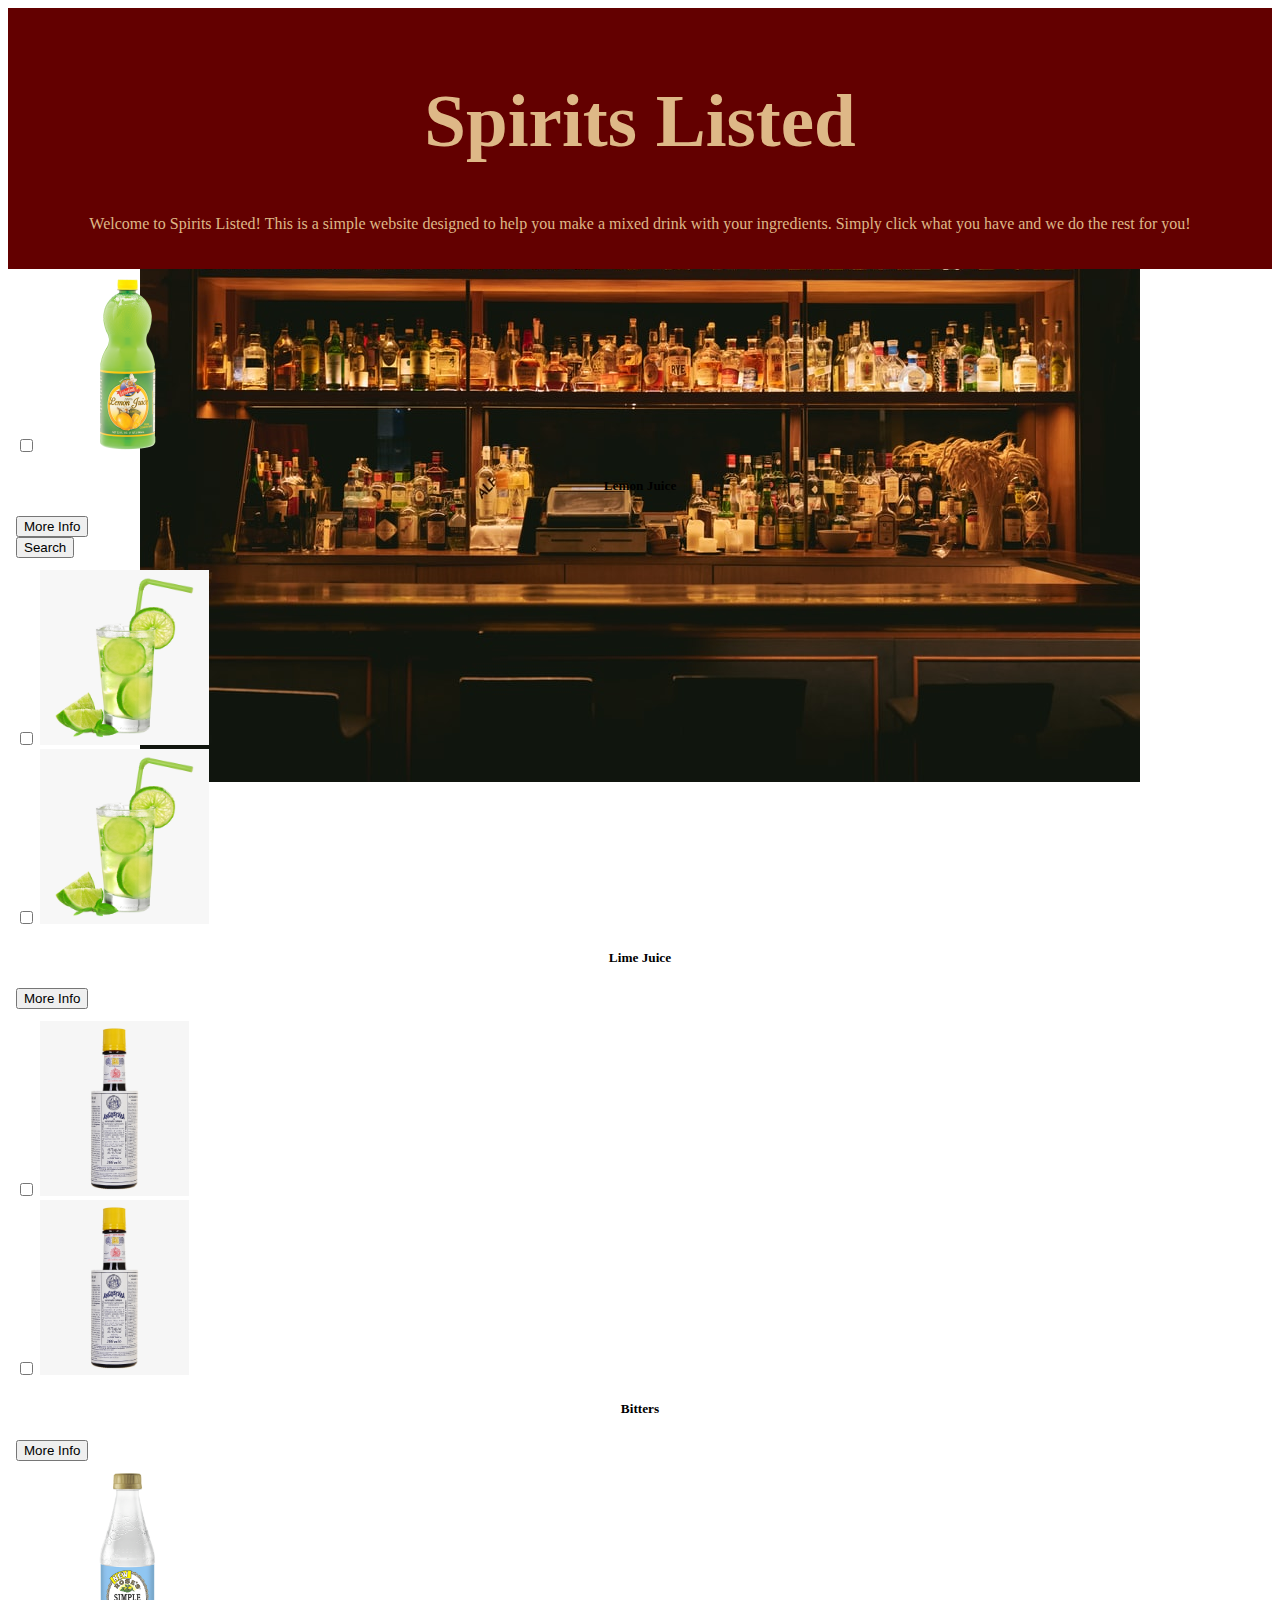
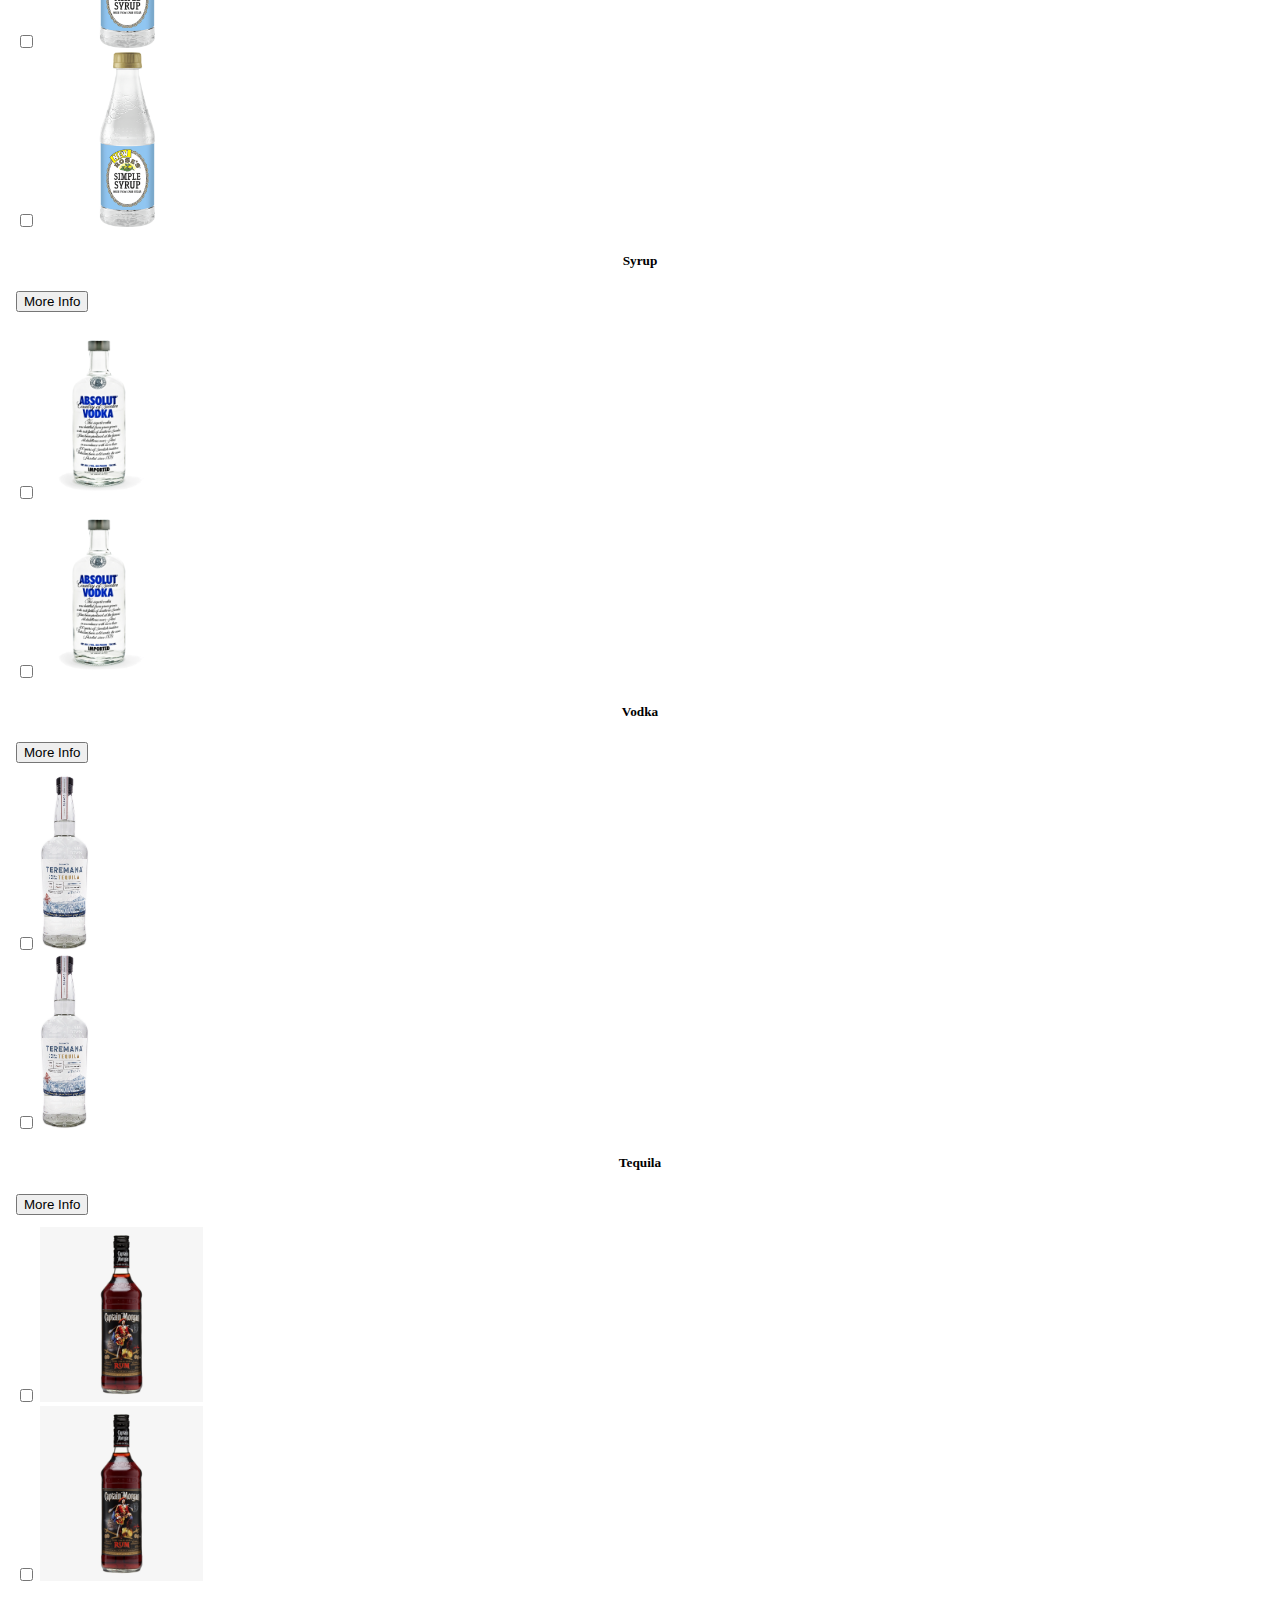
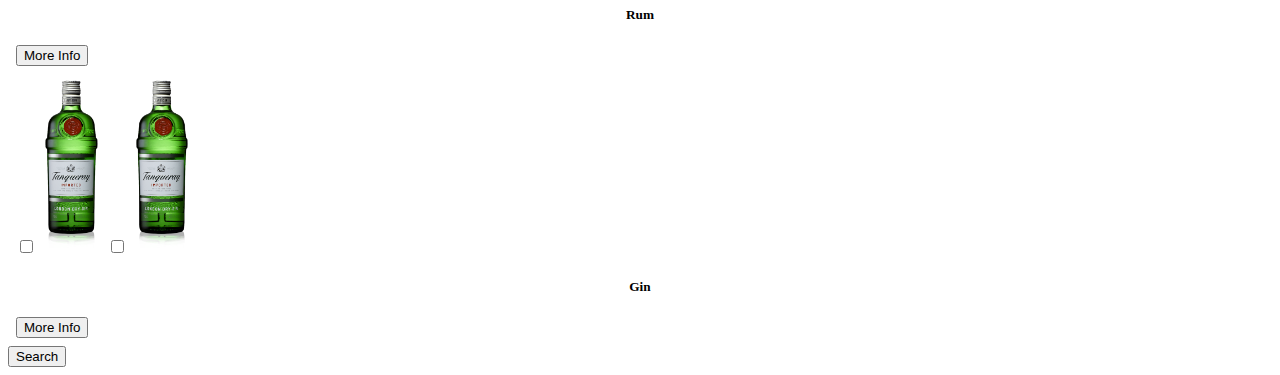
==== index.html @ b15d49cc "Merge branch 'main' into serge002" ====
<!DOCTYPE html>
<html lang="en">

<head>
    <meta charset="UTF-8">
    <meta http-equiv="X-UA-Compatible" content="IE=edge">
    <meta name="viewport" content="width=device-width, initial-scale=1.0">
    <title>Spirits Listed</title>
    <link href="https://cdn.jsdelivr.net/npm/bootstrap@5.2.0-beta1/dist/css/bootstrap.min.css" rel="stylesheet"
        integrity="sha384-0evHe/X+R7YkIZDRvuzKMRqM+OrBnVFBL6DOitfPri4tjfHxaWutUpFmBp4vmVor" crossorigin="anonymous">
    <link rel="stylesheet" href="style.css">
    </link>
    <link rel="preconnect" href="https://fonts.googleapis.com">
    <link rel="preconnect" href="https://fonts.gstatic.com" crossorigin>
    <link href="https://fonts.googleapis.com/css2?family=Oleo+Script&display=swap" rel="stylesheet">
</head>

<header class="border-bottom border-secondary">
    <h1 style="font-size: 75px; font-family: Oleo">Spirits Listed</h1>
    <p>Welcome to Spirits Listed! This is a simple website designed to help you make a mixed drink with your
        ingredients.
        Simply click what you have and we do the rest for you!</p>
</header>

<body>
    <main class="container">

        <div class="row">
            <!-- left side of page -->
            <section class="col-md-2"></section>
            <!-- center of page -->
            <section class="col-md-8">

                    <div class="row my-4 gy-4">

                        <div class="col-lg-6 col-xl-3">

                            <div class="card h-100">

                                <input type="checkbox" class = "checkbox" id="lemon-juice" name="lemon-juice" value="lemon-juice">

                                <img class="card-img-top" src="ProjectImages/lemon-juice.png" alt="Lemon Juice">

                                <div class="card-body mx-auto">

                                    <h5 class="card-title">Lemon Juice</h5>


                                    <button type="button" class="btn btn-dark">More Info</button>

                                </div>

                                <button type="button" class="btn btn-dark">Search</button>


                            </div>

                        </div>

                        <div class="col-lg-6 col-xl-3">

                            <div class="card h-100">

                                <input type="checkbox" class = "checkbox" id="lime-juice" name="lime-juice" value="lime-juice">

                                <img class="card-img-top" src="ProjectImages/lime-juice.png" alt="Lime Juice">


                                <div class="card-body mx-auto">

                            <input type="checkbox" id="lime-juice" name="lime-juice" value="lime-juice">

                            <img class="card-img-top" src="ProjectImages/lime-juice.png" alt="Lime Juice">


                                    <h5 class="card-title">Lime Juice</h5>

                                    <button type="button" class="btn btn-info"> More Info</button>

                                </div>

                            </div>

                        </div>

                        <div class="col-lg-6 col-xl-3">

                            <div class="card h-100">

                                <input type="checkbox" class = "checkbox" id="bitters" name="bitters" value="bitters">

                                <img class="card-img-top" src="ProjectImages/bitters.png" alt="Bitters">

                                <div class="card-body mx-auto">

                            <input type="checkbox" id="bitters" name="bitters" value="bitters">

                            <img class="card-img-top" src="ProjectImages/bitters.png" alt="Bitters">


                                    <h5 class="card-title">Bitters</h5>

                                    <button type="button" class="btn btn-info">More Info</button>

                                </div>

                            </div>

                        </div>

                        <div class="col-lg-6 col-xl-3">

                            <div class="card h-100">

                                <input type="checkbox" class = "checkbox" id="simple-syrup" name="simple-syrup" value="simple-syrup">

                                <img class="card-img-top" src="ProjectImages/syrup.png" alt="Simple Syrup">


                                <div class="card-body mx-auto">

                            <input type="checkbox" id="simple-syrup" name="simple-syrup" value="simple-syrup">

                            <img class="card-img-top" src="ProjectImages/syrup.png" alt="Simple Syrup">


                                    <h5 class="card-title">Syrup</h5>

                                    <button type="button" class="btn btn-info">More Info</button>

                                </div>

                            </div>

                        </div>

                    </div>

                    <div class="row my-4 gy-4">

                        <div class="col-lg-6 col-xl-3">

                            <div class="card h-100">

                                <input type="checkbox" class = "checkbox" id="vodka" name="vodka" value="vodka">

                                <img class="card-img-top" src="ProjectImages/vodka.png" alt="Vodka">


                                <div class="card-body mx-auto">

                            <input type="checkbox" id="vodka" name="vodka" value="vodka">

                            <img class="card-img-top" src="ProjectImages/vodka.png" alt="Vodka">


                                    <h5 class="card-title">Vodka</h5>

                                    <button type="button" class="btn btn-info">More Info</button>

                                </div>

                            </div>

                        </div>

                        <div class="col-lg-6 col-xl-3">

                            <div class="card h-100">

                                <input type="checkbox" class = "checkbox" id="tequila" name="tequila" value="tequila">

                                <img class="card-img-top" src="ProjectImages/tequila.png" alt="Tequila">


                                <div class="card-body mx-auto">

                            <input type="checkbox" id="tequila" name="tequila" value="tequila">

                            <img class="card-img-top" src="ProjectImages/tequila.png" alt="Tequila">


                                    <h5 class="card-title">Tequila</h5>

                                    <button type="button" class="btn btn-info">More Info</button>

                                </div>

                            </div>

                        </div>

                        <div class="col-lg-6 col-xl-3">

                            <div class="card h-100">

                                <input type="checkbox" class = "checkbox" id="rum" name="rum" value="rum">

                                <img class="card-img-top" src="ProjectImages/rum.png" alt="Rum">


                                <div class="card-body mx-auto">

                            <input type="checkbox" id="rum" name="rum" value="rum">

                            <img class="card-img-top" src="ProjectImages/rum.png" alt="Rum">


                                    <h5 class="card-title">Rum</h5>

                                    <button type="button" class="btn btn-info">More Info</button>

                                </div>

                            </div>

                        </div>

                        <div class="col-lg-6 col-xl-3">

                            <div class="card h-100">

                                <input type="checkbox" class = "checkbox" id="gin" name="gin" value="gin">


                                <img class="card-img-top" src="ProjectImages/gin.png" alt="Gin">

                            <input type="checkbox" id="gin" name="gin" value="gin">

                            <img class="card-img-top" src="ProjectImages/gin.png" alt="Gin">


                                <div class="card-body mx-auto">

                                    <h5 class="card-title">Gin</h5>

                                    <button type="button" class="btn btn-info">More Info</button>

                                </div>

                            </div>

                        </div>
            </section>
            <!-- right side of page -->
            <section class="col-md-2">
                <button id = "searchBtn">Search</button>
            </section>

        </div>

    </main>

    <script src="https://code.jquery.com/jquery-3.5.1.min.js"></script>
    <script type="text/javascript" src="./script.js"></script>

</body>

</html>
---- style.css ----
header {
    text-align: center;
    color:burlywood;
    background-color:rgb(99, 0, 0);
    padding: 20px;
    background-blend-mode: color-burn;
}

body {
    background-image: url(ProjectImages/background.jpg);
    background-repeat: no-repeat;
    background-position: center;
    background-attachment: fixed;
}

.card {
    padding: 4px;
    margin: 4px;
    
}
.card-title {
    text-align: center;
}

.card-img-top {
    max-height: 175px;
    object-fit: contain;
}
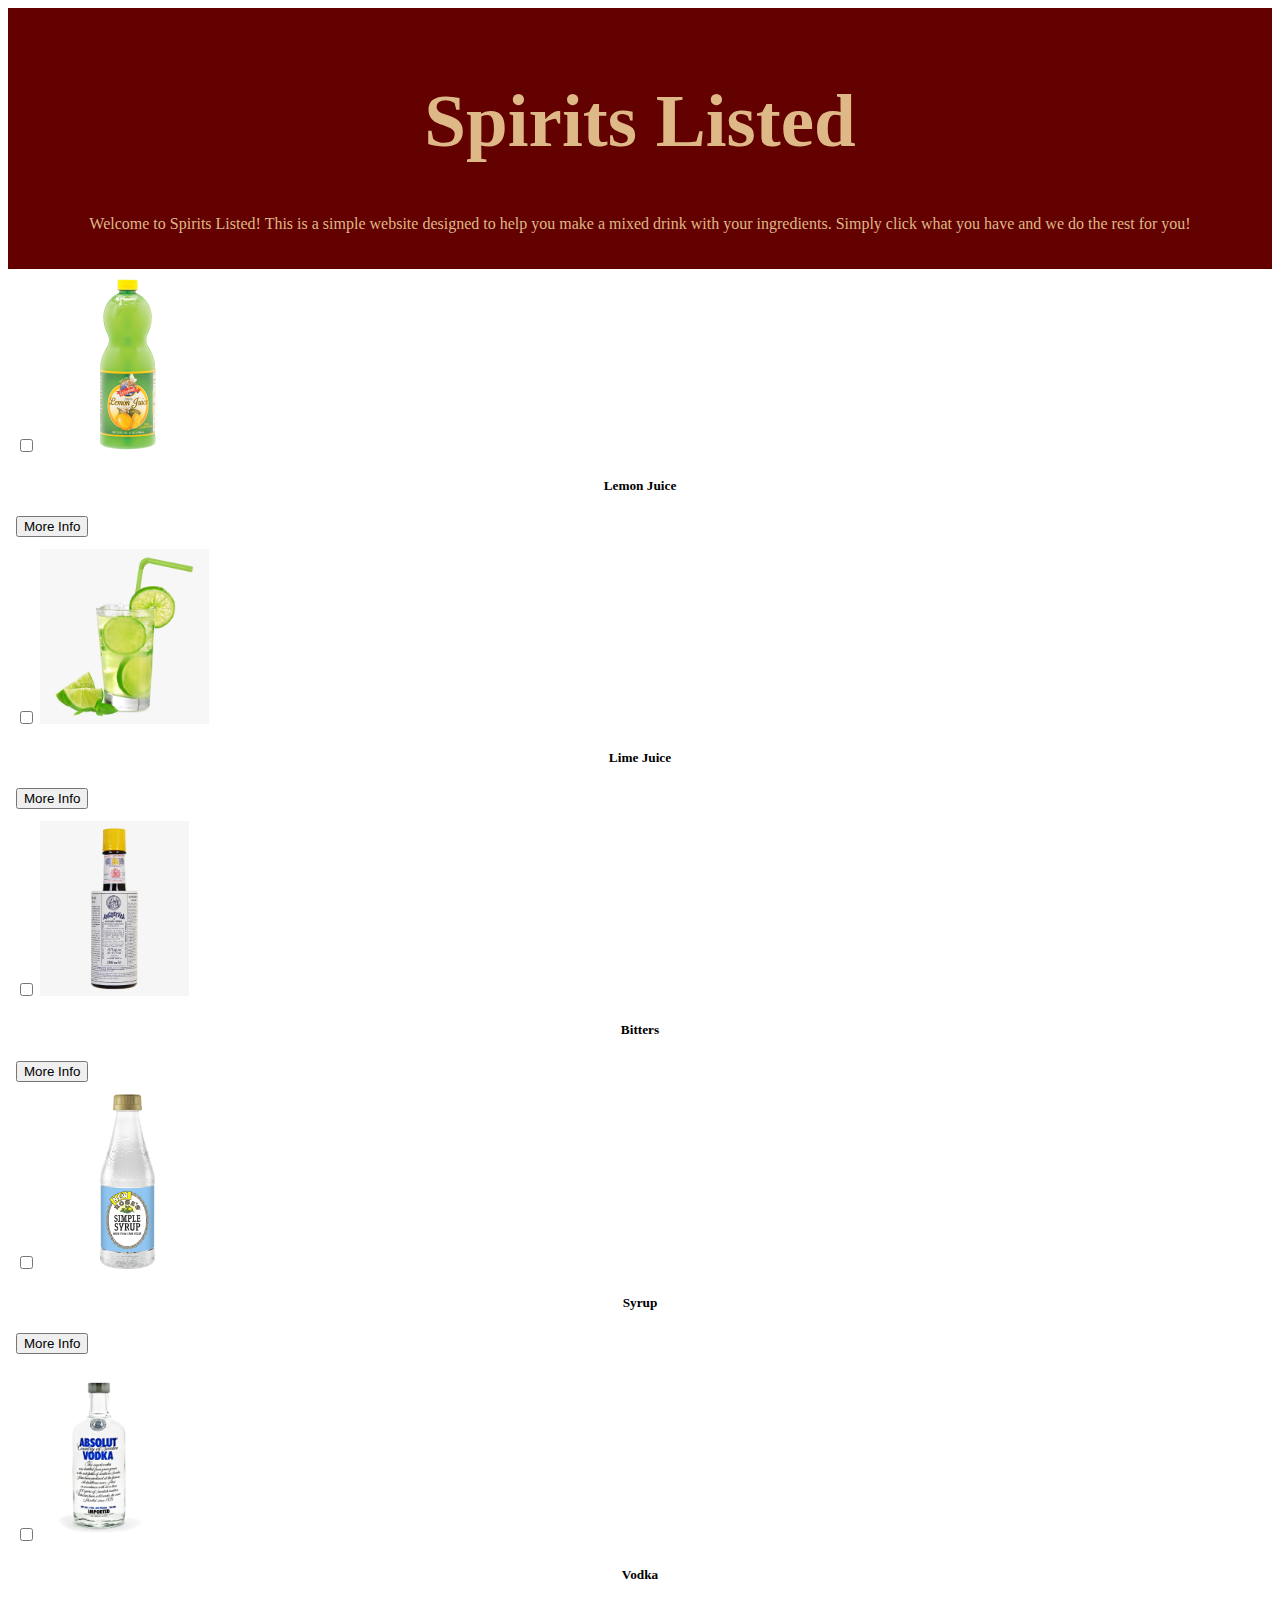
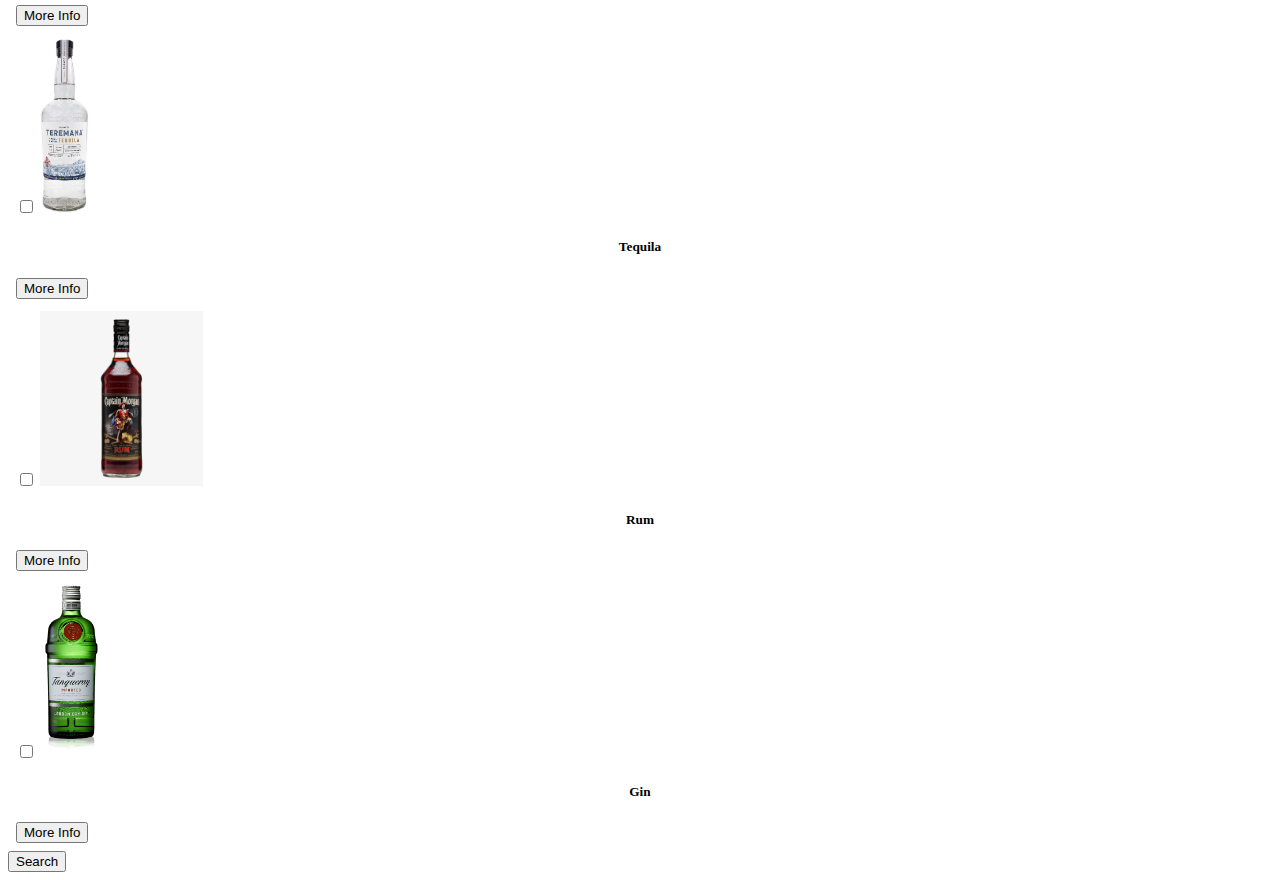
==== commit 686a3c6e: "added 2nd html page" ====
--- a/index.html
+++ b/index.html
@@ -45,14 +45,10 @@
 
                                     <h5 class="card-title">Lemon Juice</h5>
 
-
                                     <button type="button" class="btn btn-dark">More Info</button>
 
                                 </div>
 
-                                <button type="button" class="btn btn-dark">Search</button>
-
-
                             </div>
 
                         </div>
@@ -65,13 +61,7 @@
 
                                 <img class="card-img-top" src="ProjectImages/lime-juice.png" alt="Lime Juice">
 
-
-                                <div class="card-body mx-auto">
-
-                            <input type="checkbox" id="lime-juice" name="lime-juice" value="lime-juice">
-
-                            <img class="card-img-top" src="ProjectImages/lime-juice.png" alt="Lime Juice">
-
+                                <div class="card-body mx-auto">
 
                                     <h5 class="card-title">Lime Juice</h5>
 
@@ -93,11 +83,6 @@
 
                                 <div class="card-body mx-auto">
 
-                            <input type="checkbox" id="bitters" name="bitters" value="bitters">
-
-                            <img class="card-img-top" src="ProjectImages/bitters.png" alt="Bitters">
-
-
                                     <h5 class="card-title">Bitters</h5>
 
                                     <button type="button" class="btn btn-info">More Info</button>
@@ -116,13 +101,7 @@
 
                                 <img class="card-img-top" src="ProjectImages/syrup.png" alt="Simple Syrup">
 
-
-                                <div class="card-body mx-auto">
-
-                            <input type="checkbox" id="simple-syrup" name="simple-syrup" value="simple-syrup">
-
-                            <img class="card-img-top" src="ProjectImages/syrup.png" alt="Simple Syrup">
-
+                                <div class="card-body mx-auto">
 
                                     <h5 class="card-title">Syrup</h5>
 
@@ -146,13 +125,7 @@
 
                                 <img class="card-img-top" src="ProjectImages/vodka.png" alt="Vodka">
 
-
-                                <div class="card-body mx-auto">
-
-                            <input type="checkbox" id="vodka" name="vodka" value="vodka">
-
-                            <img class="card-img-top" src="ProjectImages/vodka.png" alt="Vodka">
-
+                                <div class="card-body mx-auto">
 
                                     <h5 class="card-title">Vodka</h5>
 
@@ -172,13 +145,7 @@
 
                                 <img class="card-img-top" src="ProjectImages/tequila.png" alt="Tequila">
 
-
-                                <div class="card-body mx-auto">
-
-                            <input type="checkbox" id="tequila" name="tequila" value="tequila">
-
-                            <img class="card-img-top" src="ProjectImages/tequila.png" alt="Tequila">
-
+                                <div class="card-body mx-auto">
 
                                     <h5 class="card-title">Tequila</h5>
 
@@ -198,13 +165,7 @@
 
                                 <img class="card-img-top" src="ProjectImages/rum.png" alt="Rum">
 
-
-                                <div class="card-body mx-auto">
-
-                            <input type="checkbox" id="rum" name="rum" value="rum">
-
-                            <img class="card-img-top" src="ProjectImages/rum.png" alt="Rum">
-
+                                <div class="card-body mx-auto">
 
                                     <h5 class="card-title">Rum</h5>
 
@@ -222,13 +183,7 @@
 
                                 <input type="checkbox" class = "checkbox" id="gin" name="gin" value="gin">
 
-
                                 <img class="card-img-top" src="ProjectImages/gin.png" alt="Gin">
-
-                            <input type="checkbox" id="gin" name="gin" value="gin">
-
-                            <img class="card-img-top" src="ProjectImages/gin.png" alt="Gin">
-
 
                                 <div class="card-body mx-auto">
 
--- a/style.css
+++ b/style.css
@@ -6,7 +6,7 @@
     background-blend-mode: color-burn;
 }
 
-body {
+.main-section {
     background-image: url(ProjectImages/background.jpg);
     background-repeat: no-repeat;
     background-position: center;
@@ -25,6 +25,4 @@
 .card-img-top {
     max-height: 175px;
     object-fit: contain;
-}
-
-
+}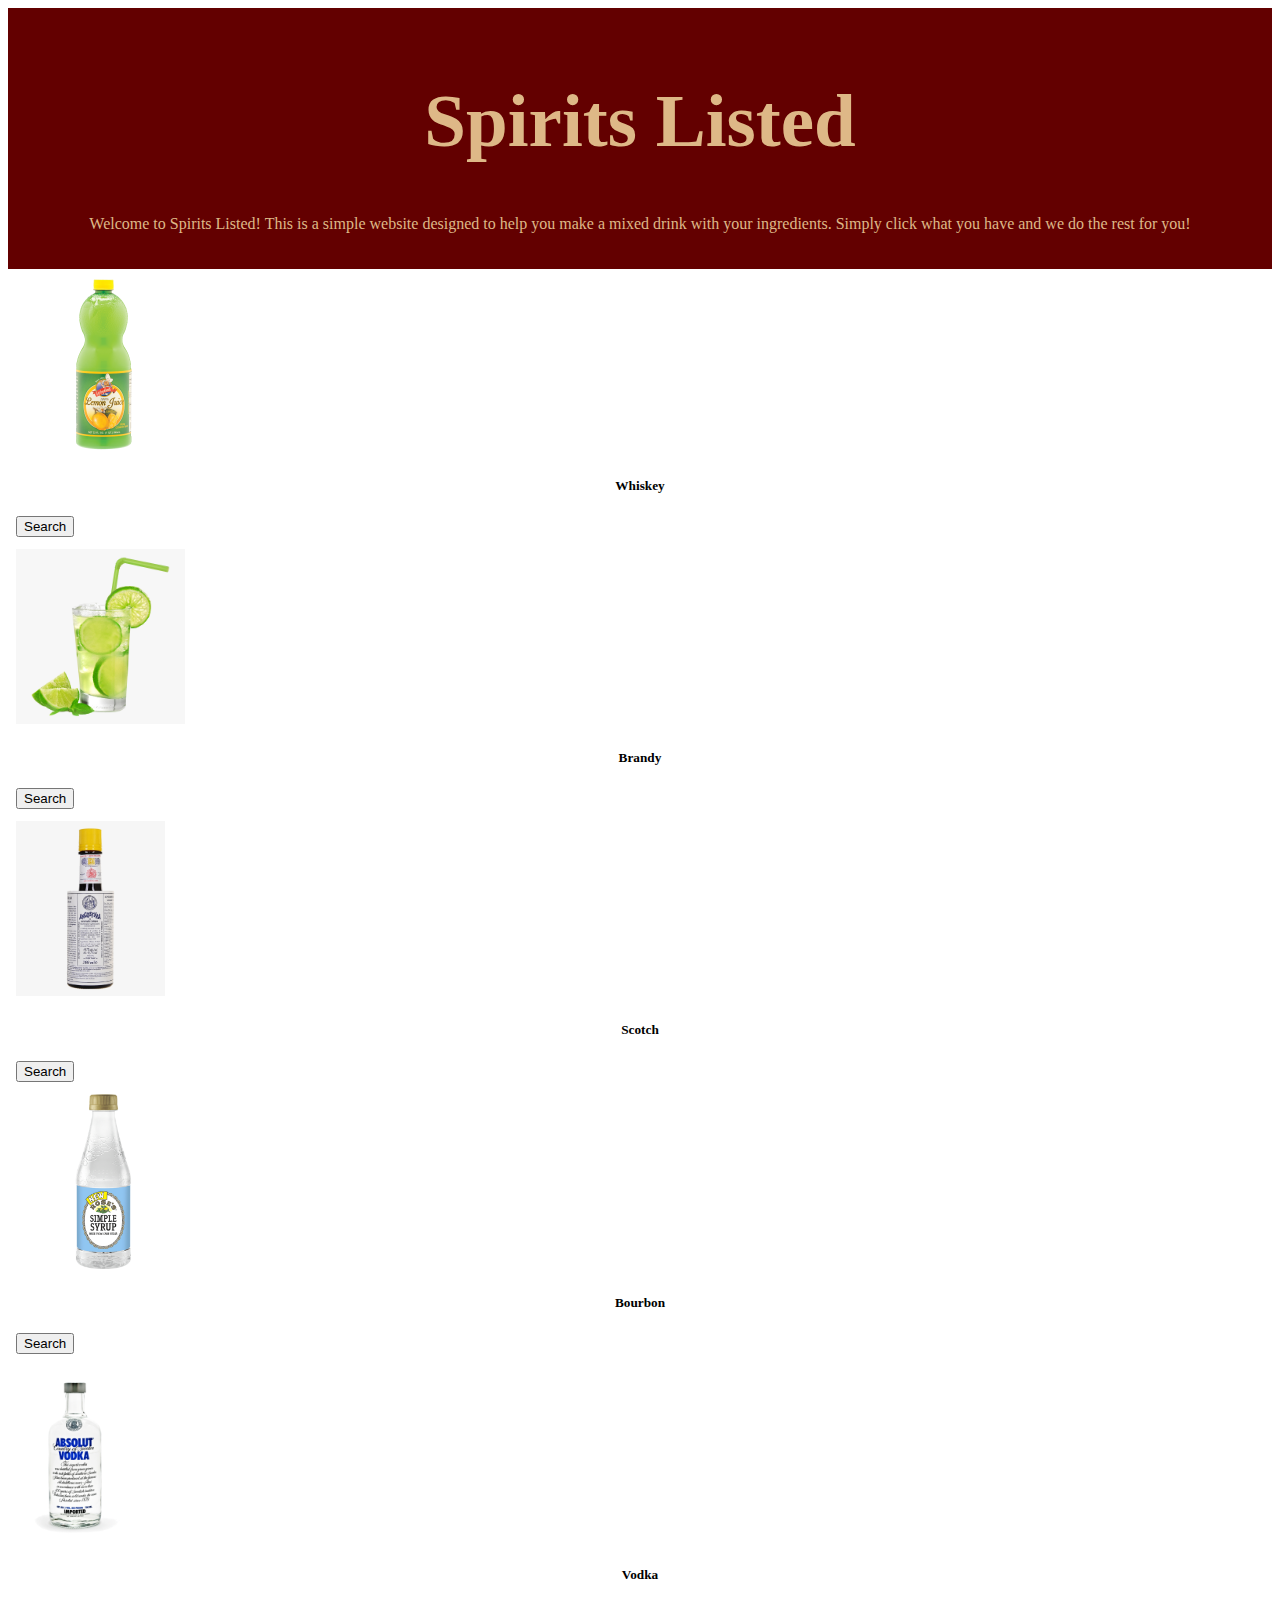
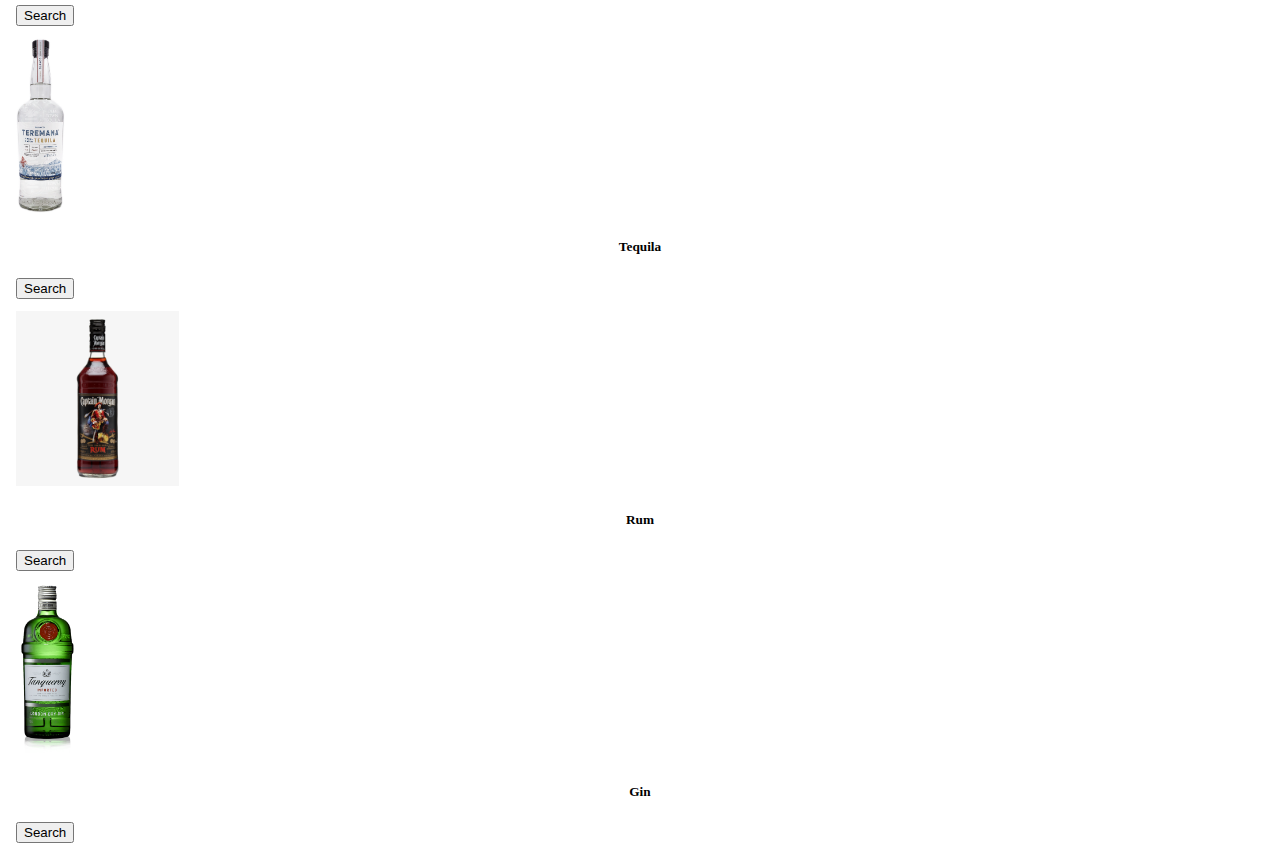
==== commit c1693e0b: "added buttons; lunch break" ====
--- a/index.html
+++ b/index.html
@@ -29,7 +29,7 @@
             <!-- left side of page -->
             <section class="col-md-2"></section>
             <!-- center of page -->
-            <section class="col-md-8">
+            <section class="col-md-8" id = "options">
 
                     <div class="row my-4 gy-4">
 
@@ -37,82 +37,75 @@
 
                             <div class="card h-100">
 
-                                <input type="checkbox" class = "checkbox" id="lemon-juice" name="lemon-juice" value="lemon-juice">
-
-                                <img class="card-img-top" src="ProjectImages/lemon-juice.png" alt="Lemon Juice">
-
-                                <div class="card-body mx-auto">
-
-                                    <h5 class="card-title">Lemon Juice</h5>
-
-                                    <button type="button" class="btn btn-dark">More Info</button>
-
-                                </div>
-
-                            </div>
-
-                        </div>
-
-                        <div class="col-lg-6 col-xl-3">
-
-                            <div class="card h-100">
-
-                                <input type="checkbox" class = "checkbox" id="lime-juice" name="lime-juice" value="lime-juice">
-
-                                <img class="card-img-top" src="ProjectImages/lime-juice.png" alt="Lime Juice">
-
-                                <div class="card-body mx-auto">
-
-                                    <h5 class="card-title">Lime Juice</h5>
-
-                                    <button type="button" class="btn btn-info"> More Info</button>
-
-                                </div>
-
-                            </div>
-
-                        </div>
-
-                        <div class="col-lg-6 col-xl-3">
-
-                            <div class="card h-100">
-
-                                <input type="checkbox" class = "checkbox" id="bitters" name="bitters" value="bitters">
-
-                                <img class="card-img-top" src="ProjectImages/bitters.png" alt="Bitters">
-
-                                <div class="card-body mx-auto">
-
-                                    <h5 class="card-title">Bitters</h5>
-
-                                    <button type="button" class="btn btn-info">More Info</button>
-
-                                </div>
-
-                            </div>
-
-                        </div>
-
-                        <div class="col-lg-6 col-xl-3">
-
-                            <div class="card h-100">
-
-                                <input type="checkbox" class = "checkbox" id="simple-syrup" name="simple-syrup" value="simple-syrup">
-
-                                <img class="card-img-top" src="ProjectImages/syrup.png" alt="Simple Syrup">
-
-                                <div class="card-body mx-auto">
-
-                                    <h5 class="card-title">Syrup</h5>
-
-                                    <button type="button" class="btn btn-info">More Info</button>
-
-                                </div>
-
-                            </div>
-
-                        </div>
-
+                                <img class="card-img-top" src="ProjectImages/lemon-juice.png" alt="Whiskey">
+
+                                <div class="card-body mx-auto">
+
+                                    <h5 class="card-title">Whiskey</h5>
+
+                                    <button type="button" class="btn btn-dark" id="whiskey" data-value="whiskey">Search</button>
+
+                                </div>
+
+                            </div>
+
+                        </div>
+
+                        <div class="col-lg-6 col-xl-3">
+
+                            <div class="card h-100">
+
+                                <img class="card-img-top" src="ProjectImages/lime-juice.png" alt="Brandy">
+
+                                <div class="card-body mx-auto">
+
+                                    <h5 class="card-title">Brandy</h5>
+
+                                    <button type="button" class="btn btn-info" id="brandy" data-value="brandy"> Search</button>
+
+                                </div>
+
+                            </div>
+
+                        </div>
+
+                        <div class="col-lg-6 col-xl-3">
+
+                            <div class="card h-100">
+
+                                <img class="card-img-top" src="ProjectImages/bitters.png" alt="scotch">
+
+                                <div class="card-body mx-auto">
+
+                                    <h5 class="card-title">Scotch</h5>
+
+                                    <button type="button" class="btn btn-info" id="scotch" data-value="scotch">Search</button>
+
+                                </div>
+
+                            </div>
+
+                        </div>
+
+                        <div class="col-lg-6 col-xl-3">
+
+                            <div class="card h-100">
+
+                                <img class="card-img-top" src="ProjectImages/syrup.png" alt="Bourbon">
+
+                                <div class="card-body mx-auto">
+
+                                    <h5 class="card-title">Bourbon</h5>
+
+                                    <button type="button" class="btn btn-info" id="bourbon" data-value="bourbon">Search</button>
+
+                                </div>
+
+
+                            </div>
+
+                        </div>
+                        
                     </div>
 
                     <div class="row my-4 gy-4">
@@ -121,27 +114,23 @@
 
                             <div class="card h-100">
 
-                                <input type="checkbox" class = "checkbox" id="vodka" name="vodka" value="vodka">
-
                                 <img class="card-img-top" src="ProjectImages/vodka.png" alt="Vodka">
 
                                 <div class="card-body mx-auto">
 
                                     <h5 class="card-title">Vodka</h5>
 
-                                    <button type="button" class="btn btn-info">More Info</button>
-
-                                </div>
-
-                            </div>
-
-                        </div>
-
-                        <div class="col-lg-6 col-xl-3">
-
-                            <div class="card h-100">
-
-                                <input type="checkbox" class = "checkbox" id="tequila" name="tequila" value="tequila">
+                                    <button type="button" class="btn btn-info" id="vodka" data-value="vodka">Search</button>
+
+                                </div>
+
+                            </div>
+
+                        </div>
+
+                        <div class="col-lg-6 col-xl-3">
+
+                            <div class="card h-100">
 
                                 <img class="card-img-top" src="ProjectImages/tequila.png" alt="Tequila">
 
@@ -149,19 +138,17 @@
 
                                     <h5 class="card-title">Tequila</h5>
 
-                                    <button type="button" class="btn btn-info">More Info</button>
-
-                                </div>
-
-                            </div>
-
-                        </div>
-
-                        <div class="col-lg-6 col-xl-3">
-
-                            <div class="card h-100">
-
-                                <input type="checkbox" class = "checkbox" id="rum" name="rum" value="rum">
+                                    <button type="button" class="btn btn-info" id="tequila" data-value="tequila">Search</button>
+
+                                </div>
+
+                            </div>
+
+                        </div>
+
+                        <div class="col-lg-6 col-xl-3">
+
+                            <div class="card h-100">
 
                                 <img class="card-img-top" src="ProjectImages/rum.png" alt="Rum">
 
@@ -169,19 +156,17 @@
 
                                     <h5 class="card-title">Rum</h5>
 
-                                    <button type="button" class="btn btn-info">More Info</button>
-
-                                </div>
-
-                            </div>
-
-                        </div>
-
-                        <div class="col-lg-6 col-xl-3">
-
-                            <div class="card h-100">
-
-                                <input type="checkbox" class = "checkbox" id="gin" name="gin" value="gin">
+                                    <button type="button" class="btn btn-info" id="rum" data-value="rum">Search</button>
+
+                                </div>
+
+                            </div>
+
+                        </div>
+
+                        <div class="col-lg-6 col-xl-3">
+
+                            <div class="card h-100">
 
                                 <img class="card-img-top" src="ProjectImages/gin.png" alt="Gin">
 
@@ -189,17 +174,19 @@
 
                                     <h5 class="card-title">Gin</h5>
 
-                                    <button type="button" class="btn btn-info">More Info</button>
-
-                                </div>
-
-                            </div>
-
-                        </div>
+                                    <button type="button" class="btn btn-info" id="gin" data-value="gin">Search</button>
+
+                                </div>
+
+                            </div>
+
+                        </div>
+
+                    </div>
+                    
             </section>
             <!-- right side of page -->
             <section class="col-md-2">
-                <button id = "searchBtn">Search</button>
             </section>
 
         </div>
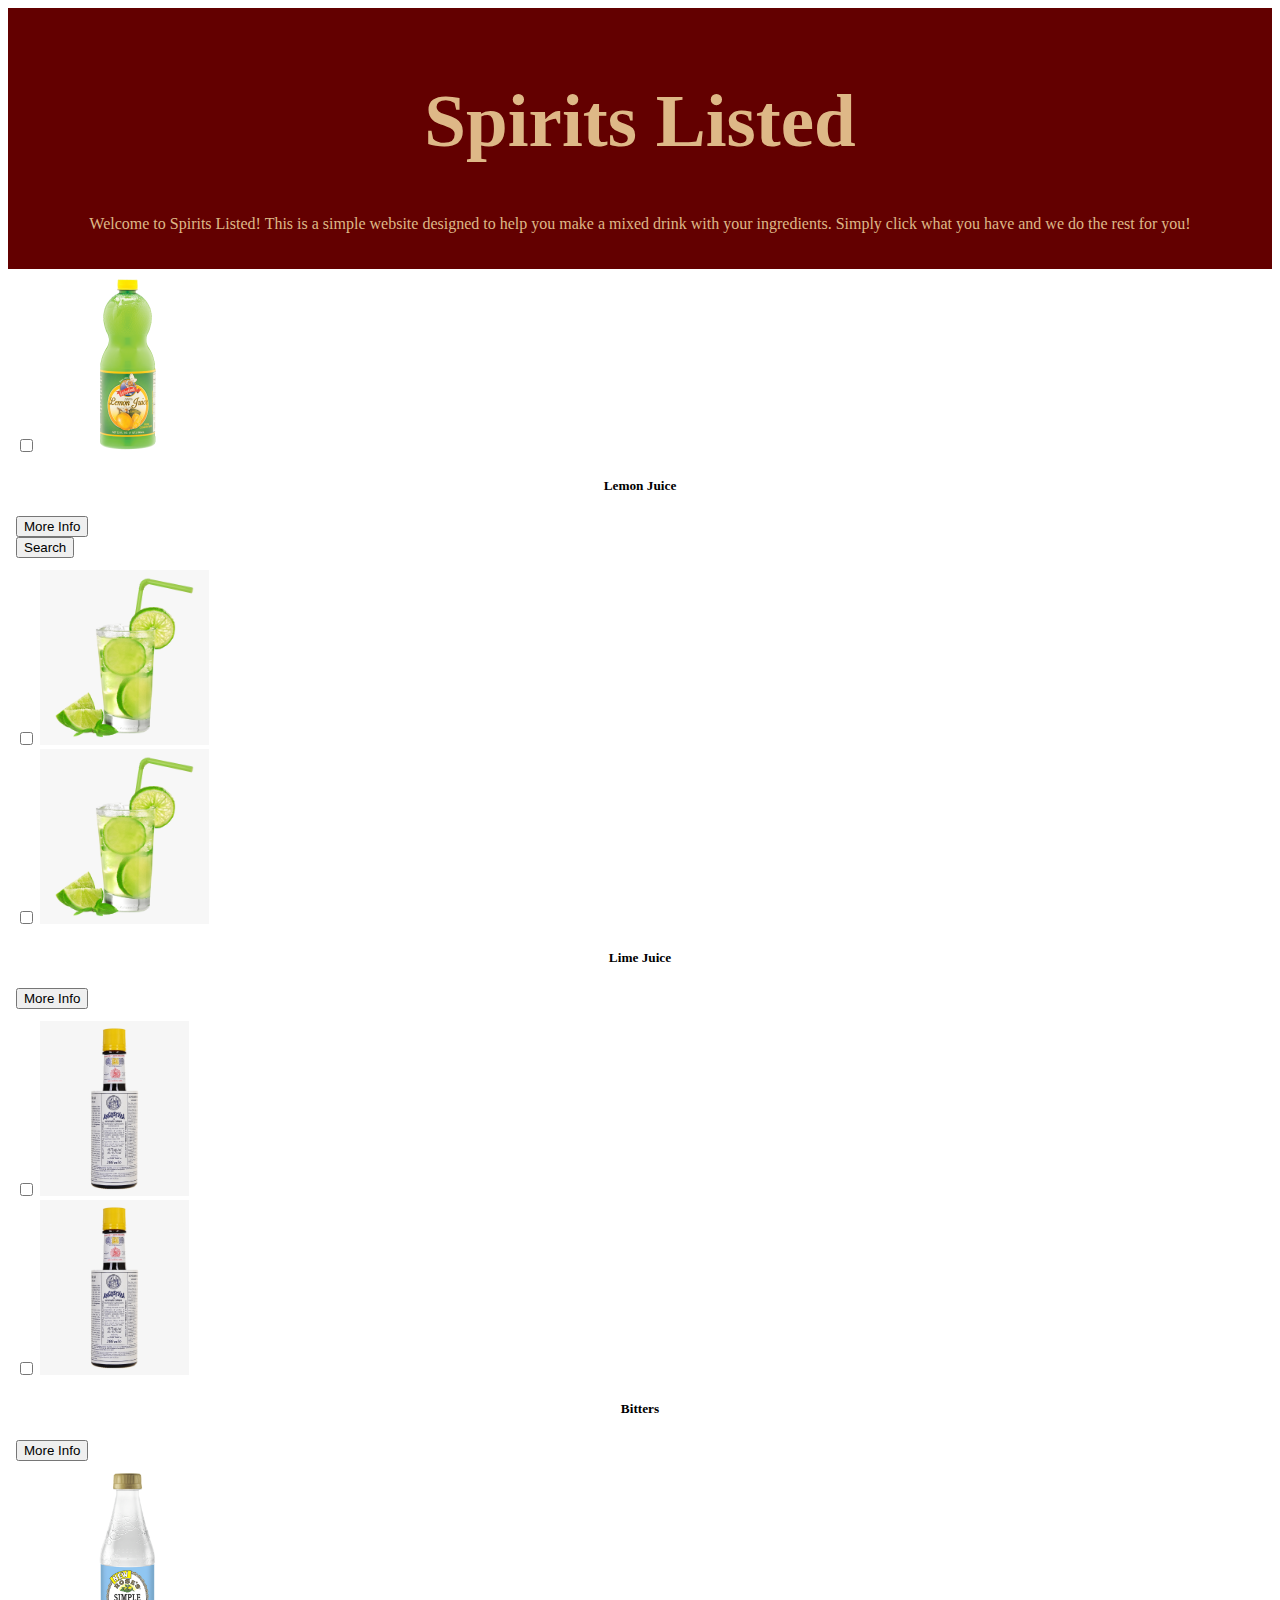
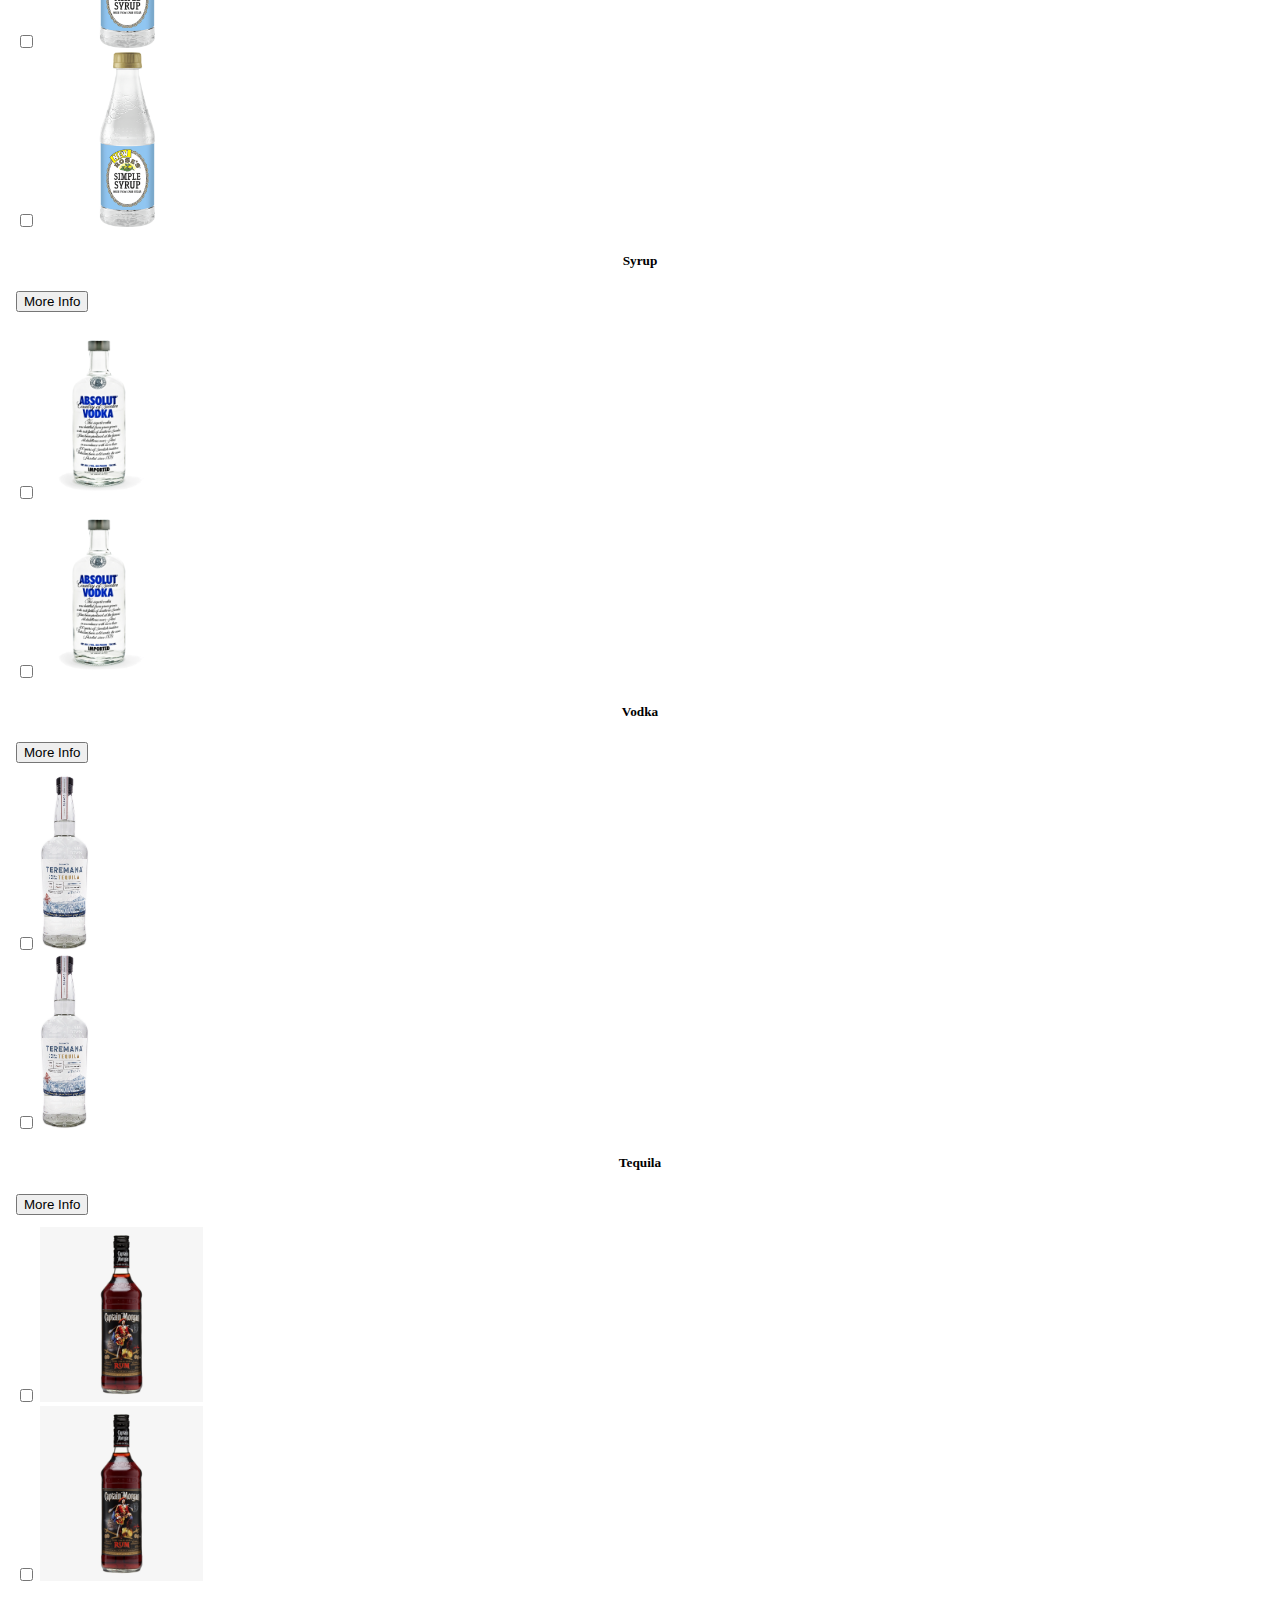
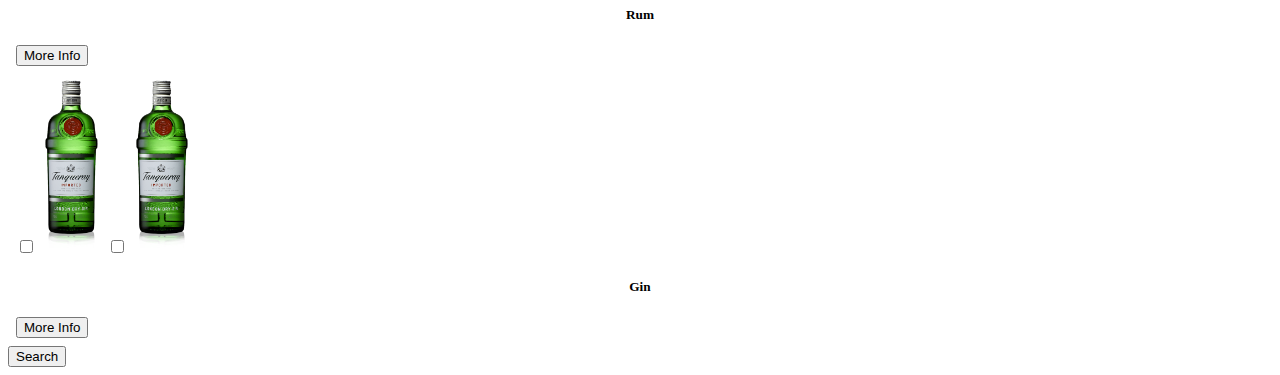
==== commit 8ac2d264: "modified script.js'" ====
--- a/index.html
+++ b/index.html
@@ -29,7 +29,7 @@
             <!-- left side of page -->
             <section class="col-md-2"></section>
             <!-- center of page -->
-            <section class="col-md-8" id = "options">
+            <section class="col-md-8">
 
                     <div class="row my-4 gy-4">
 
@@ -37,75 +37,103 @@
 
                             <div class="card h-100">
 
-                                <img class="card-img-top" src="ProjectImages/lemon-juice.png" alt="Whiskey">
-
-                                <div class="card-body mx-auto">
-
-                                    <h5 class="card-title">Whiskey</h5>
-
-                                    <button type="button" class="btn btn-dark" id="whiskey" data-value="whiskey">Search</button>
-
-                                </div>
-
-                            </div>
-
-                        </div>
-
-                        <div class="col-lg-6 col-xl-3">
-
-                            <div class="card h-100">
-
-                                <img class="card-img-top" src="ProjectImages/lime-juice.png" alt="Brandy">
-
-                                <div class="card-body mx-auto">
-
-                                    <h5 class="card-title">Brandy</h5>
-
-                                    <button type="button" class="btn btn-info" id="brandy" data-value="brandy"> Search</button>
-
-                                </div>
-
-                            </div>
-
-                        </div>
-
-                        <div class="col-lg-6 col-xl-3">
-
-                            <div class="card h-100">
-
-                                <img class="card-img-top" src="ProjectImages/bitters.png" alt="scotch">
-
-                                <div class="card-body mx-auto">
-
-                                    <h5 class="card-title">Scotch</h5>
-
-                                    <button type="button" class="btn btn-info" id="scotch" data-value="scotch">Search</button>
-
-                                </div>
-
-                            </div>
-
-                        </div>
-
-                        <div class="col-lg-6 col-xl-3">
-
-                            <div class="card h-100">
-
-                                <img class="card-img-top" src="ProjectImages/syrup.png" alt="Bourbon">
-
-                                <div class="card-body mx-auto">
-
-                                    <h5 class="card-title">Bourbon</h5>
-
-                                    <button type="button" class="btn btn-info" id="bourbon" data-value="bourbon">Search</button>
-
-                                </div>
-
-
-                            </div>
-
-                        </div>
-                        
+                                <input type="checkbox" class = "checkbox" id="lemon-juice" name="lemon-juice" value="lemon-juice">
+
+                                <img class="card-img-top" src="ProjectImages/lemon-juice.png" alt="Lemon Juice">
+
+                                <div class="card-body mx-auto">
+
+                                    <h5 class="card-title">Lemon Juice</h5>
+
+
+                                    <button type="button" class="btn btn-dark">More Info</button>
+
+                                </div>
+
+                                <button type="button" class="btn btn-dark">Search</button>
+
+
+                            </div>
+
+                        </div>
+
+                        <div class="col-lg-6 col-xl-3">
+
+                            <div class="card h-100">
+
+                                <input type="checkbox" class = "checkbox" id="lime-juice" name="lime-juice" value="lime-juice">
+
+                                <img class="card-img-top" src="ProjectImages/lime-juice.png" alt="Lime Juice">
+
+
+                                <div class="card-body mx-auto">
+
+                            <input type="checkbox" id="lime-juice" name="lime-juice" value="lime-juice">
+
+                            <img class="card-img-top" src="ProjectImages/lime-juice.png" alt="Lime Juice">
+
+
+                                    <h5 class="card-title">Lime Juice</h5>
+
+                                    <button type="button" class="btn btn-info"> More Info</button>
+
+                                </div>
+
+                            </div>
+
+                        </div>
+
+                        <div class="col-lg-6 col-xl-3">
+
+                            <div class="card h-100">
+
+                                <input type="checkbox" class = "checkbox" id="bitters" name="bitters" value="bitters">
+
+                                <img class="card-img-top" src="ProjectImages/bitters.png" alt="Bitters">
+
+                                <div class="card-body mx-auto">
+
+                            <input type="checkbox" id="bitters" name="bitters" value="bitters">
+
+                            <img class="card-img-top" src="ProjectImages/bitters.png" alt="Bitters">
+
+
+                                    <h5 class="card-title">Bitters</h5>
+
+                                    <button type="button" class="btn btn-info">More Info</button>
+
+                                </div>
+
+                            </div>
+
+                        </div>
+
+                        <div class="col-lg-6 col-xl-3">
+
+                            <div class="card h-100">
+
+                                <input type="checkbox" class = "checkbox" id="simple-syrup" name="simple-syrup" value="simple-syrup">
+
+                                <img class="card-img-top" src="ProjectImages/syrup.png" alt="Simple Syrup">
+
+
+                                <div class="card-body mx-auto">
+
+                            <input type="checkbox" id="simple-syrup" name="simple-syrup" value="simple-syrup">
+
+                            <img class="card-img-top" src="ProjectImages/syrup.png" alt="Simple Syrup">
+
+
+                                    <h5 class="card-title">Syrup</h5>
+
+                                    <button type="button" class="btn btn-info">More Info</button>
+
+                                </div>
+
+                            </div>
+
+                        </div>
+
                     </div>
 
                     <div class="row my-4 gy-4">
@@ -114,79 +142,109 @@
 
                             <div class="card h-100">
 
+                                <input type="checkbox" class = "checkbox" id="vodka" name="vodka" value="vodka">
+
                                 <img class="card-img-top" src="ProjectImages/vodka.png" alt="Vodka">
 
-                                <div class="card-body mx-auto">
+
+                                <div class="card-body mx-auto">
+
+                            <input type="checkbox" id="vodka" name="vodka" value="vodka">
+
+                            <img class="card-img-top" src="ProjectImages/vodka.png" alt="Vodka">
+
 
                                     <h5 class="card-title">Vodka</h5>
 
-                                    <button type="button" class="btn btn-info" id="vodka" data-value="vodka">Search</button>
-
-                                </div>
-
-                            </div>
-
-                        </div>
-
-                        <div class="col-lg-6 col-xl-3">
-
-                            <div class="card h-100">
+                                    <button type="button" class="btn btn-info">More Info</button>
+
+                                </div>
+
+                            </div>
+
+                        </div>
+
+                        <div class="col-lg-6 col-xl-3">
+
+                            <div class="card h-100">
+
+                                <input type="checkbox" class = "checkbox" id="tequila" name="tequila" value="tequila">
 
                                 <img class="card-img-top" src="ProjectImages/tequila.png" alt="Tequila">
 
-                                <div class="card-body mx-auto">
+
+                                <div class="card-body mx-auto">
+
+                            <input type="checkbox" id="tequila" name="tequila" value="tequila">
+
+                            <img class="card-img-top" src="ProjectImages/tequila.png" alt="Tequila">
+
 
                                     <h5 class="card-title">Tequila</h5>
 
-                                    <button type="button" class="btn btn-info" id="tequila" data-value="tequila">Search</button>
-
-                                </div>
-
-                            </div>
-
-                        </div>
-
-                        <div class="col-lg-6 col-xl-3">
-
-                            <div class="card h-100">
+                                    <button type="button" class="btn btn-info">More Info</button>
+
+                                </div>
+
+                            </div>
+
+                        </div>
+
+                        <div class="col-lg-6 col-xl-3">
+
+                            <div class="card h-100">
+
+                                <input type="checkbox" class = "checkbox" id="rum" name="rum" value="rum">
 
                                 <img class="card-img-top" src="ProjectImages/rum.png" alt="Rum">
 
-                                <div class="card-body mx-auto">
+
+                                <div class="card-body mx-auto">
+
+                            <input type="checkbox" id="rum" name="rum" value="rum">
+
+                            <img class="card-img-top" src="ProjectImages/rum.png" alt="Rum">
+
 
                                     <h5 class="card-title">Rum</h5>
 
-                                    <button type="button" class="btn btn-info" id="rum" data-value="rum">Search</button>
-
-                                </div>
-
-                            </div>
-
-                        </div>
-
-                        <div class="col-lg-6 col-xl-3">
-
-                            <div class="card h-100">
+                                    <button type="button" class="btn btn-info">More Info</button>
+
+                                </div>
+
+                            </div>
+
+                        </div>
+
+                        <div class="col-lg-6 col-xl-3">
+
+                            <div class="card h-100">
+
+                                <input type="checkbox" class = "checkbox" id="gin" name="gin" value="gin">
+
 
                                 <img class="card-img-top" src="ProjectImages/gin.png" alt="Gin">
 
+                            <input type="checkbox" id="gin" name="gin" value="gin">
+
+                            <img class="card-img-top" src="ProjectImages/gin.png" alt="Gin">
+
+
                                 <div class="card-body mx-auto">
 
                                     <h5 class="card-title">Gin</h5>
 
-                                    <button type="button" class="btn btn-info" id="gin" data-value="gin">Search</button>
-
-                                </div>
-
-                            </div>
-
-                        </div>
-
-                    </div>
-                    
+                                    <button type="button" class="btn btn-info">More Info</button>
+
+                                </div>
+
+                            </div>
+
+                        </div>
             </section>
             <!-- right side of page -->
             <section class="col-md-2">
+                <button id = "searchBtn">Search</button>
             </section>
 
         </div>
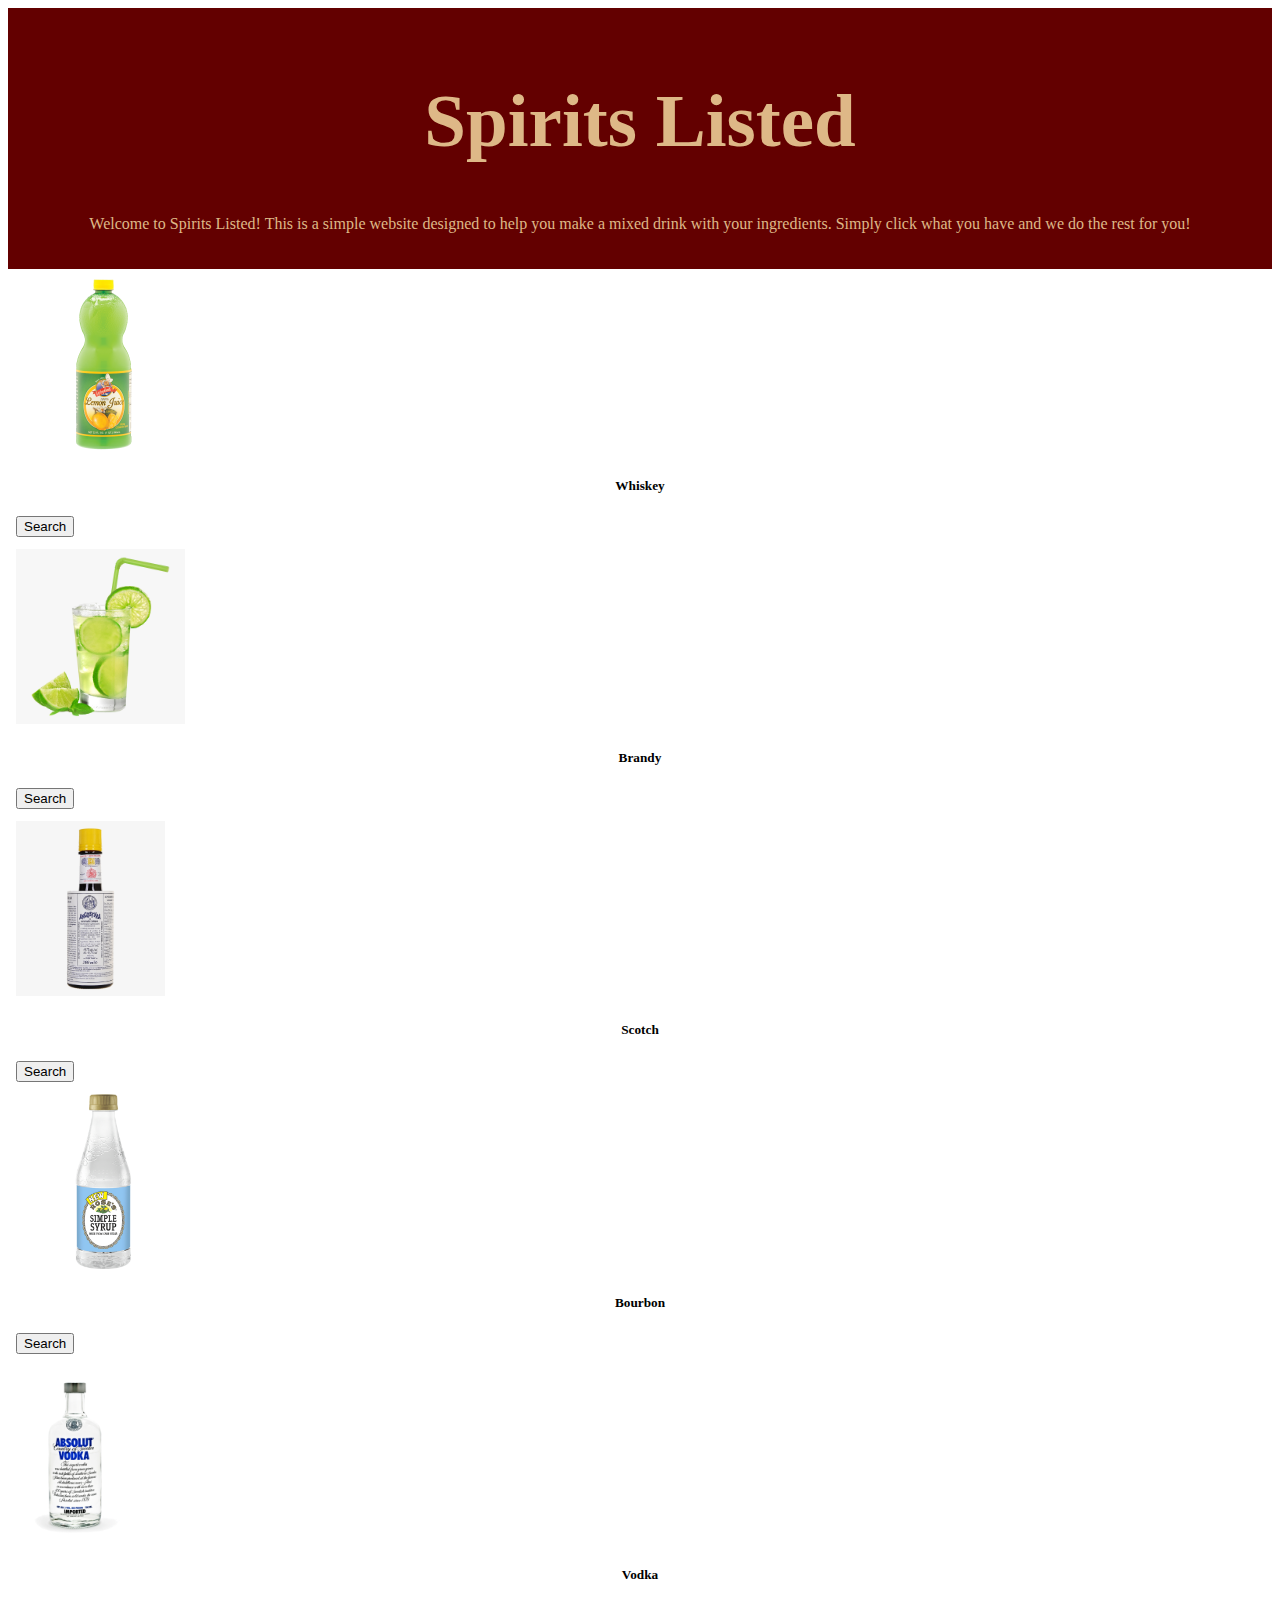
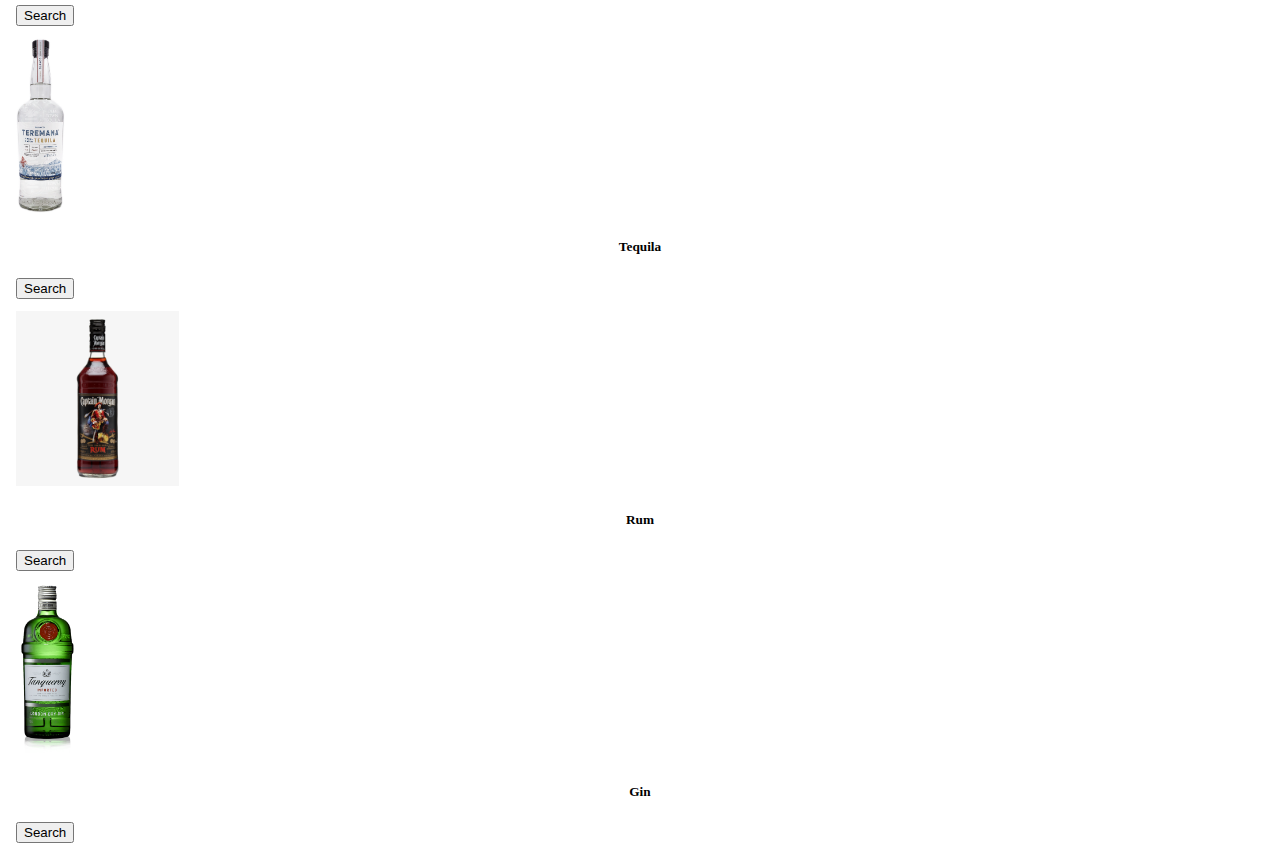
==== commit 23d2db2c: "merge conflict resolved" ====
--- a/index.html
+++ b/index.html
@@ -29,7 +29,7 @@
             <!-- left side of page -->
             <section class="col-md-2"></section>
             <!-- center of page -->
-            <section class="col-md-8">
+            <section class="col-md-8" id = "options">
 
                     <div class="row my-4 gy-4">
 
@@ -37,103 +37,75 @@
 
                             <div class="card h-100">
 
-                                <input type="checkbox" class = "checkbox" id="lemon-juice" name="lemon-juice" value="lemon-juice">
-
-                                <img class="card-img-top" src="ProjectImages/lemon-juice.png" alt="Lemon Juice">
-
-                                <div class="card-body mx-auto">
-
-                                    <h5 class="card-title">Lemon Juice</h5>
-
-
-                                    <button type="button" class="btn btn-dark">More Info</button>
-
-                                </div>
-
-                                <button type="button" class="btn btn-dark">Search</button>
-
-
-                            </div>
-
-                        </div>
-
-                        <div class="col-lg-6 col-xl-3">
-
-                            <div class="card h-100">
-
-                                <input type="checkbox" class = "checkbox" id="lime-juice" name="lime-juice" value="lime-juice">
-
-                                <img class="card-img-top" src="ProjectImages/lime-juice.png" alt="Lime Juice">
-
-
-                                <div class="card-body mx-auto">
-
-                            <input type="checkbox" id="lime-juice" name="lime-juice" value="lime-juice">
-
-                            <img class="card-img-top" src="ProjectImages/lime-juice.png" alt="Lime Juice">
-
-
-                                    <h5 class="card-title">Lime Juice</h5>
-
-                                    <button type="button" class="btn btn-info"> More Info</button>
-
-                                </div>
-
-                            </div>
-
-                        </div>
-
-                        <div class="col-lg-6 col-xl-3">
-
-                            <div class="card h-100">
-
-                                <input type="checkbox" class = "checkbox" id="bitters" name="bitters" value="bitters">
-
-                                <img class="card-img-top" src="ProjectImages/bitters.png" alt="Bitters">
-
-                                <div class="card-body mx-auto">
-
-                            <input type="checkbox" id="bitters" name="bitters" value="bitters">
-
-                            <img class="card-img-top" src="ProjectImages/bitters.png" alt="Bitters">
-
-
-                                    <h5 class="card-title">Bitters</h5>
-
-                                    <button type="button" class="btn btn-info">More Info</button>
-
-                                </div>
-
-                            </div>
-
-                        </div>
-
-                        <div class="col-lg-6 col-xl-3">
-
-                            <div class="card h-100">
-
-                                <input type="checkbox" class = "checkbox" id="simple-syrup" name="simple-syrup" value="simple-syrup">
-
-                                <img class="card-img-top" src="ProjectImages/syrup.png" alt="Simple Syrup">
-
-
-                                <div class="card-body mx-auto">
-
-                            <input type="checkbox" id="simple-syrup" name="simple-syrup" value="simple-syrup">
-
-                            <img class="card-img-top" src="ProjectImages/syrup.png" alt="Simple Syrup">
-
-
-                                    <h5 class="card-title">Syrup</h5>
-
-                                    <button type="button" class="btn btn-info">More Info</button>
-
-                                </div>
-
-                            </div>
-
-                        </div>
-
+                                <img class="card-img-top" src="ProjectImages/lemon-juice.png" alt="Whiskey">
+
+                                <div class="card-body mx-auto">
+
+                                    <h5 class="card-title">Whiskey</h5>
+
+                                    <button type="button" class="btn btn-dark" id="whiskey" data-value="whiskey">Search</button>
+
+                                </div>
+
+                            </div>
+
+                        </div>
+
+                        <div class="col-lg-6 col-xl-3">
+
+                            <div class="card h-100">
+
+                                <img class="card-img-top" src="ProjectImages/lime-juice.png" alt="Brandy">
+
+                                <div class="card-body mx-auto">
+
+                                    <h5 class="card-title">Brandy</h5>
+
+                                    <button type="button" class="btn btn-info" id="brandy" data-value="brandy"> Search</button>
+
+                                </div>
+
+                            </div>
+
+                        </div>
+
+                        <div class="col-lg-6 col-xl-3">
+
+                            <div class="card h-100">
+
+                                <img class="card-img-top" src="ProjectImages/bitters.png" alt="scotch">
+
+                                <div class="card-body mx-auto">
+
+                                    <h5 class="card-title">Scotch</h5>
+
+                                    <button type="button" class="btn btn-info" id="scotch" data-value="scotch">Search</button>
+
+                                </div>
+
+                            </div>
+
+                        </div>
+
+                        <div class="col-lg-6 col-xl-3">
+
+                            <div class="card h-100">
+
+                                <img class="card-img-top" src="ProjectImages/syrup.png" alt="Bourbon">
+
+                                <div class="card-body mx-auto">
+
+                                    <h5 class="card-title">Bourbon</h5>
+
+                                    <button type="button" class="btn btn-info" id="bourbon" data-value="bourbon">Search</button>
+
+                                </div>
+
+
+                            </div>
+
+                        </div>
+                        
                     </div>
 
                     <div class="row my-4 gy-4">
@@ -142,109 +114,79 @@
 
                             <div class="card h-100">
 
-                                <input type="checkbox" class = "checkbox" id="vodka" name="vodka" value="vodka">
-
                                 <img class="card-img-top" src="ProjectImages/vodka.png" alt="Vodka">
 
-
-                                <div class="card-body mx-auto">
-
-                            <input type="checkbox" id="vodka" name="vodka" value="vodka">
-
-                            <img class="card-img-top" src="ProjectImages/vodka.png" alt="Vodka">
-
+                                <div class="card-body mx-auto">
 
                                     <h5 class="card-title">Vodka</h5>
 
-                                    <button type="button" class="btn btn-info">More Info</button>
-
-                                </div>
-
-                            </div>
-
-                        </div>
-
-                        <div class="col-lg-6 col-xl-3">
-
-                            <div class="card h-100">
-
-                                <input type="checkbox" class = "checkbox" id="tequila" name="tequila" value="tequila">
+                                    <button type="button" class="btn btn-info" id="vodka" data-value="vodka">Search</button>
+
+                                </div>
+
+                            </div>
+
+                        </div>
+
+                        <div class="col-lg-6 col-xl-3">
+
+                            <div class="card h-100">
 
                                 <img class="card-img-top" src="ProjectImages/tequila.png" alt="Tequila">
 
-
-                                <div class="card-body mx-auto">
-
-                            <input type="checkbox" id="tequila" name="tequila" value="tequila">
-
-                            <img class="card-img-top" src="ProjectImages/tequila.png" alt="Tequila">
-
+                                <div class="card-body mx-auto">
 
                                     <h5 class="card-title">Tequila</h5>
 
-                                    <button type="button" class="btn btn-info">More Info</button>
-
-                                </div>
-
-                            </div>
-
-                        </div>
-
-                        <div class="col-lg-6 col-xl-3">
-
-                            <div class="card h-100">
-
-                                <input type="checkbox" class = "checkbox" id="rum" name="rum" value="rum">
+                                    <button type="button" class="btn btn-info" id="tequila" data-value="tequila">Search</button>
+
+                                </div>
+
+                            </div>
+
+                        </div>
+
+                        <div class="col-lg-6 col-xl-3">
+
+                            <div class="card h-100">
 
                                 <img class="card-img-top" src="ProjectImages/rum.png" alt="Rum">
 
-
-                                <div class="card-body mx-auto">
-
-                            <input type="checkbox" id="rum" name="rum" value="rum">
-
-                            <img class="card-img-top" src="ProjectImages/rum.png" alt="Rum">
-
+                                <div class="card-body mx-auto">
 
                                     <h5 class="card-title">Rum</h5>
 
-                                    <button type="button" class="btn btn-info">More Info</button>
-
-                                </div>
-
-                            </div>
-
-                        </div>
-
-                        <div class="col-lg-6 col-xl-3">
-
-                            <div class="card h-100">
-
-                                <input type="checkbox" class = "checkbox" id="gin" name="gin" value="gin">
-
+                                    <button type="button" class="btn btn-info" id="rum" data-value="rum">Search</button>
+
+                                </div>
+
+                            </div>
+
+                        </div>
+
+                        <div class="col-lg-6 col-xl-3">
+
+                            <div class="card h-100">
 
                                 <img class="card-img-top" src="ProjectImages/gin.png" alt="Gin">
 
-                            <input type="checkbox" id="gin" name="gin" value="gin">
-
-                            <img class="card-img-top" src="ProjectImages/gin.png" alt="Gin">
-
-
                                 <div class="card-body mx-auto">
 
                                     <h5 class="card-title">Gin</h5>
 
-                                    <button type="button" class="btn btn-info">More Info</button>
-
-                                </div>
-
-                            </div>
-
-                        </div>
+                                    <button type="button" class="btn btn-info" id="gin" data-value="gin">Search</button>
+
+                                </div>
+
+                            </div>
+
+                        </div>
+
+                    </div>
+                    
             </section>
             <!-- right side of page -->
             <section class="col-md-2">
-                <button id = "searchBtn">Search</button>
             </section>
 
         </div>
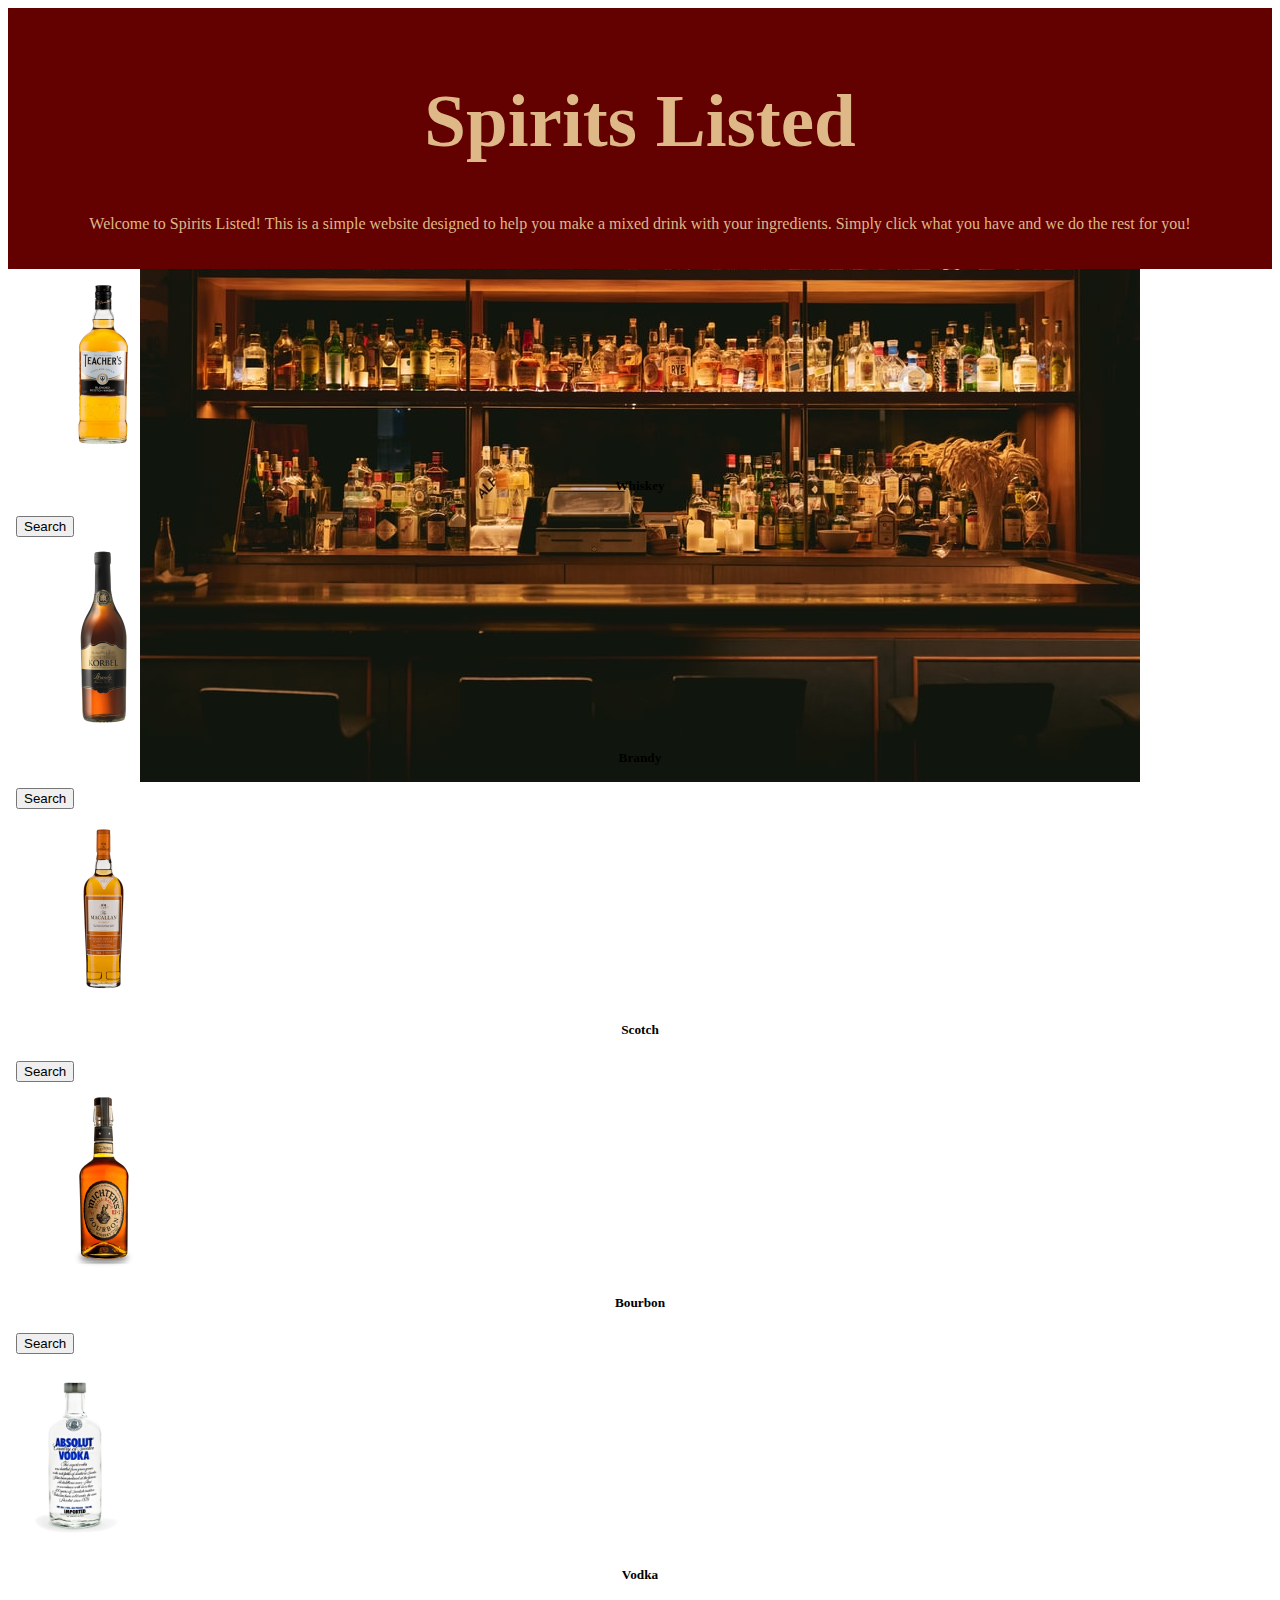
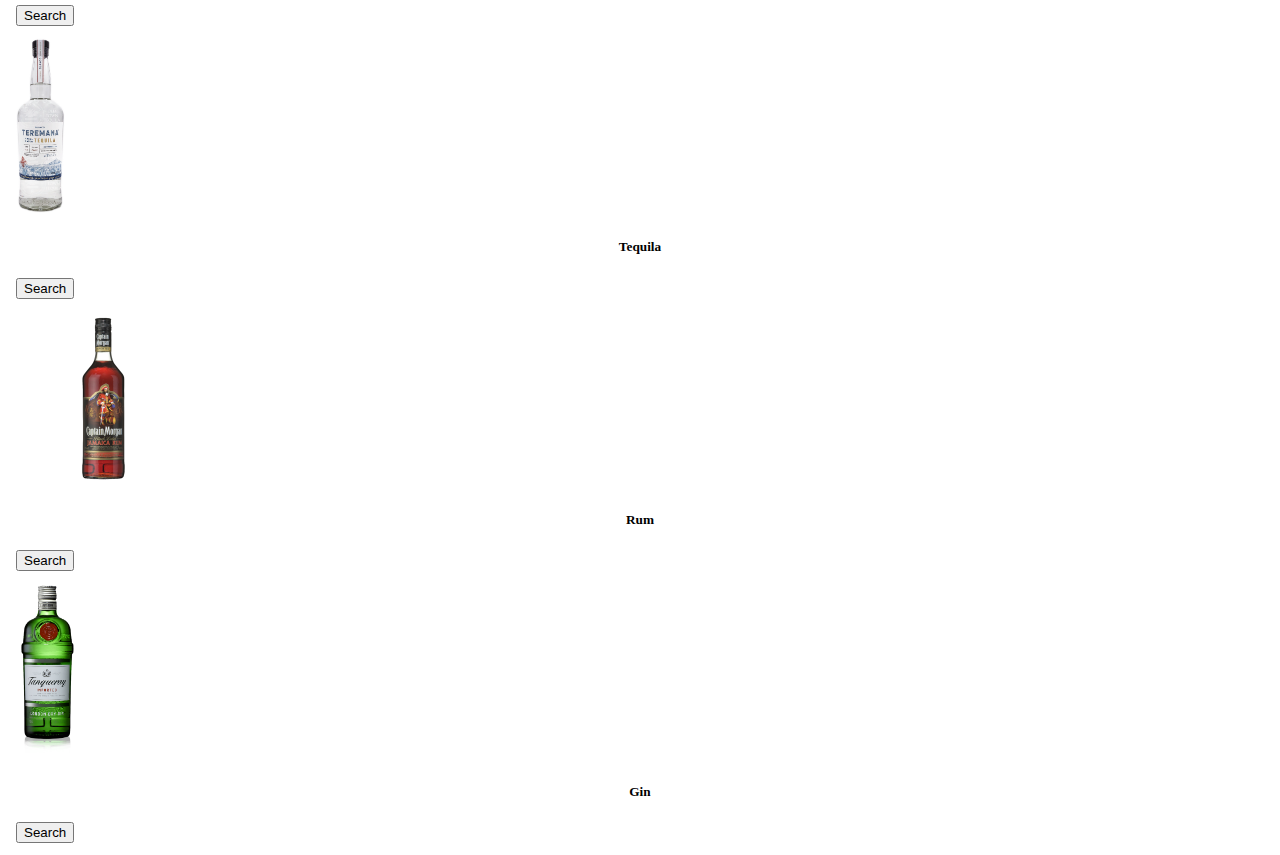
==== commit 81dfb327: "worked on styling and added home button to searchpage.html" ====
--- a/index.html
+++ b/index.html
@@ -23,6 +23,16 @@
 </header>
 
 <body>
+
+<style>
+    body {
+    background-image: url(ProjectImages/background.jpg);
+    background-repeat: no-repeat;
+    background-position: center;
+    background-attachment: fixed;
+    }
+</style>
+
     <main class="container">
 
         <div class="row">
@@ -37,7 +47,7 @@
 
                             <div class="card h-100">
 
-                                <img class="card-img-top" src="ProjectImages/lemon-juice.png" alt="Whiskey">
+                                <img class="card-img-top" src="ProjectImages/whiskey.png" alt="Whiskey">
 
                                 <div class="card-body mx-auto">
 
@@ -55,49 +65,49 @@
 
                             <div class="card h-100">
 
-                                <img class="card-img-top" src="ProjectImages/lime-juice.png" alt="Brandy">
+                                <img class="card-img-top" src="ProjectImages/brandy.png" alt="Brandy">
 
                                 <div class="card-body mx-auto">
 
                                     <h5 class="card-title">Brandy</h5>
 
-                                    <button type="button" class="btn btn-info" id="brandy" data-value="brandy"> Search</button>
-
-                                </div>
-
-                            </div>
-
-                        </div>
-
-                        <div class="col-lg-6 col-xl-3">
-
-                            <div class="card h-100">
-
-                                <img class="card-img-top" src="ProjectImages/bitters.png" alt="scotch">
+                                    <button type="button" class="btn btn-dark" id="brandy" data-value="brandy"> Search</button>
+
+                                </div>
+
+                            </div>
+
+                        </div>
+
+                        <div class="col-lg-6 col-xl-3">
+
+                            <div class="card h-100">
+
+                                <img class="card-img-top" src="ProjectImages/scotch.png" alt="scotch">
 
                                 <div class="card-body mx-auto">
 
                                     <h5 class="card-title">Scotch</h5>
 
-                                    <button type="button" class="btn btn-info" id="scotch" data-value="scotch">Search</button>
-
-                                </div>
-
-                            </div>
-
-                        </div>
-
-                        <div class="col-lg-6 col-xl-3">
-
-                            <div class="card h-100">
-
-                                <img class="card-img-top" src="ProjectImages/syrup.png" alt="Bourbon">
+                                    <button type="button" class="btn btn-dark" id="scotch" data-value="scotch">Search</button>
+
+                                </div>
+
+                            </div>
+
+                        </div>
+
+                        <div class="col-lg-6 col-xl-3">
+
+                            <div class="card h-100">
+
+                                <img class="card-img-top" src="ProjectImages/bourbon.png" alt="Bourbon">
 
                                 <div class="card-body mx-auto">
 
                                     <h5 class="card-title">Bourbon</h5>
 
-                                    <button type="button" class="btn btn-info" id="bourbon" data-value="bourbon">Search</button>
+                                    <button type="button" class="btn btn-dark" id="bourbon" data-value="bourbon">Search</button>
 
                                 </div>
 
@@ -120,7 +130,7 @@
 
                                     <h5 class="card-title">Vodka</h5>
 
-                                    <button type="button" class="btn btn-info" id="vodka" data-value="vodka">Search</button>
+                                    <button type="button" class="btn btn-dark" id="vodka" data-value="vodka">Search</button>
 
                                 </div>
 
@@ -138,7 +148,7 @@
 
                                     <h5 class="card-title">Tequila</h5>
 
-                                    <button type="button" class="btn btn-info" id="tequila" data-value="tequila">Search</button>
+                                    <button type="button" class="btn btn-dark" id="tequila" data-value="tequila">Search</button>
 
                                 </div>
 
@@ -156,7 +166,7 @@
 
                                     <h5 class="card-title">Rum</h5>
 
-                                    <button type="button" class="btn btn-info" id="rum" data-value="rum">Search</button>
+                                    <button type="button" class="btn btn-dark" id="rum" data-value="rum">Search</button>
 
                                 </div>
 
@@ -174,7 +184,7 @@
 
                                     <h5 class="card-title">Gin</h5>
 
-                                    <button type="button" class="btn btn-info" id="gin" data-value="gin">Search</button>
+                                    <button type="button" class="btn btn-dark" id="gin" data-value="gin">Search</button>
 
                                 </div>
 
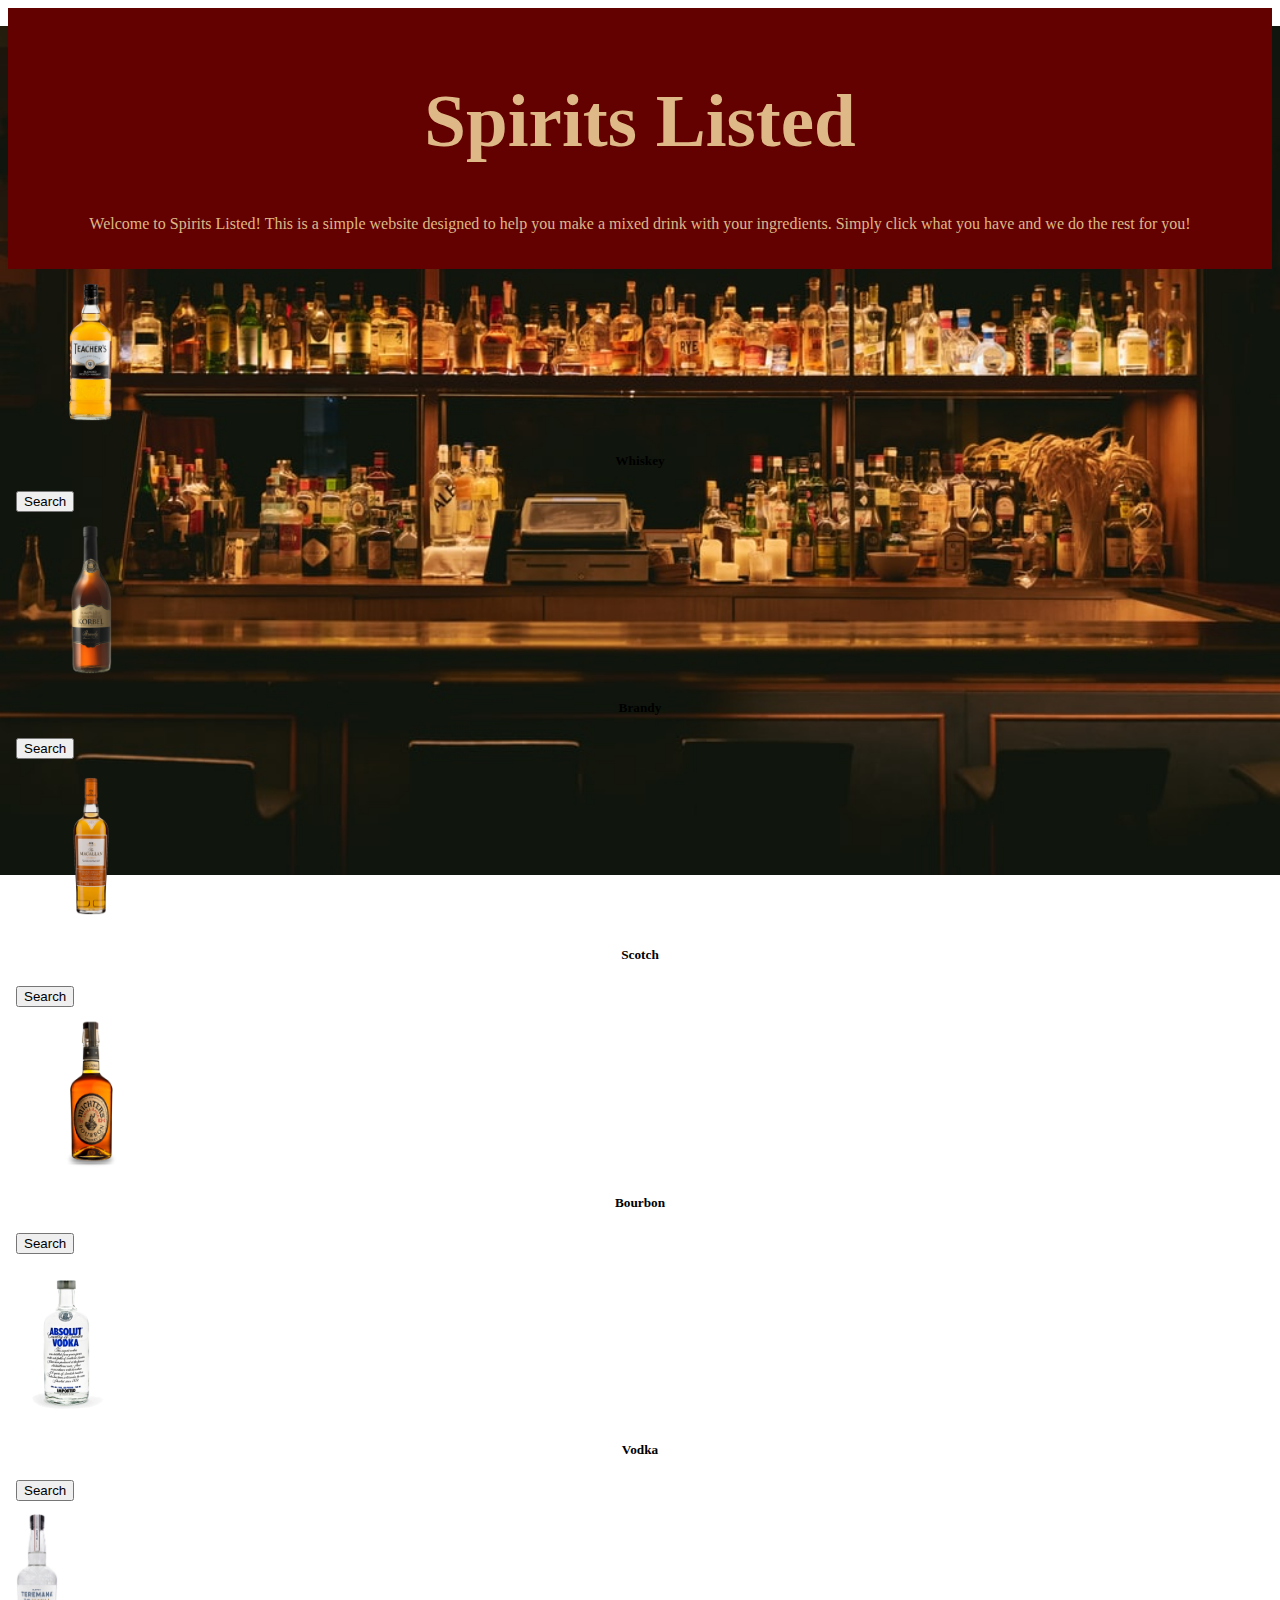
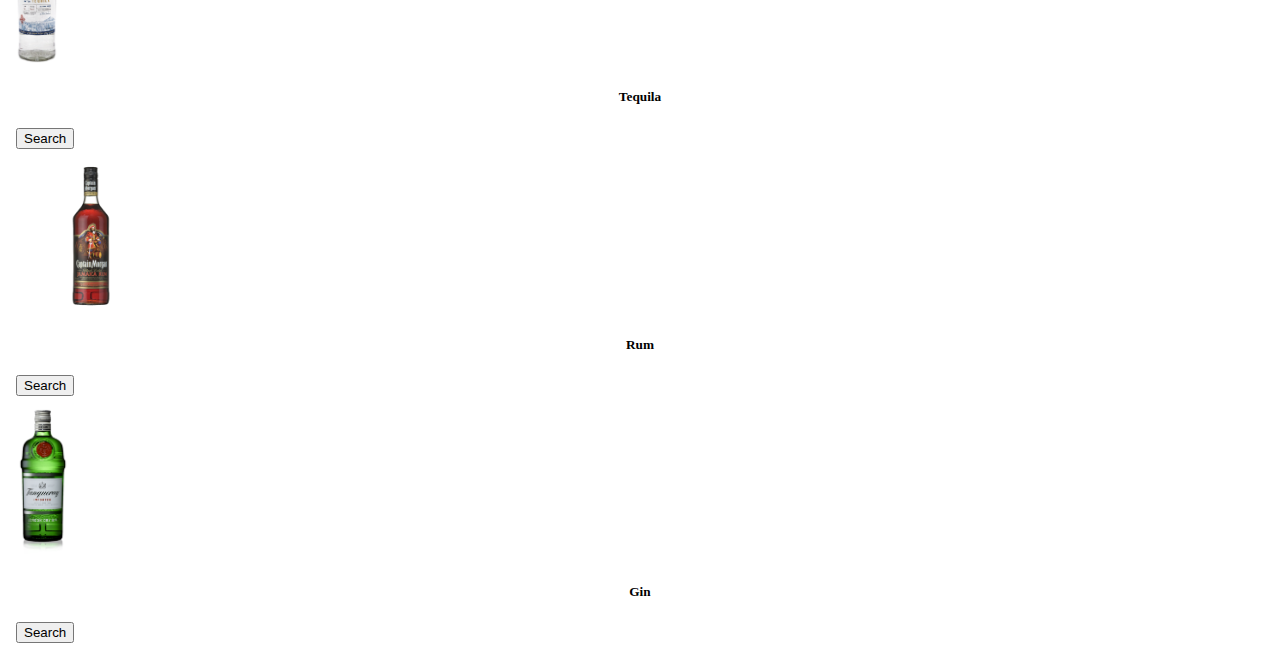
==== commit 5024887e: "working on some styling" ====
--- a/index.html
+++ b/index.html
@@ -30,6 +30,7 @@
     background-repeat: no-repeat;
     background-position: center;
     background-attachment: fixed;
+    background-size: contain;
     }
 </style>
 
--- a/style.css
+++ b/style.css
@@ -23,6 +23,10 @@
 }
 
 .card-img-top {
-    max-height: 175px;
+    max-height: 150px;
+    object-fit: contain;
+}
+.card-img-start {
+    max-height: 300px;
     object-fit: contain;
 }